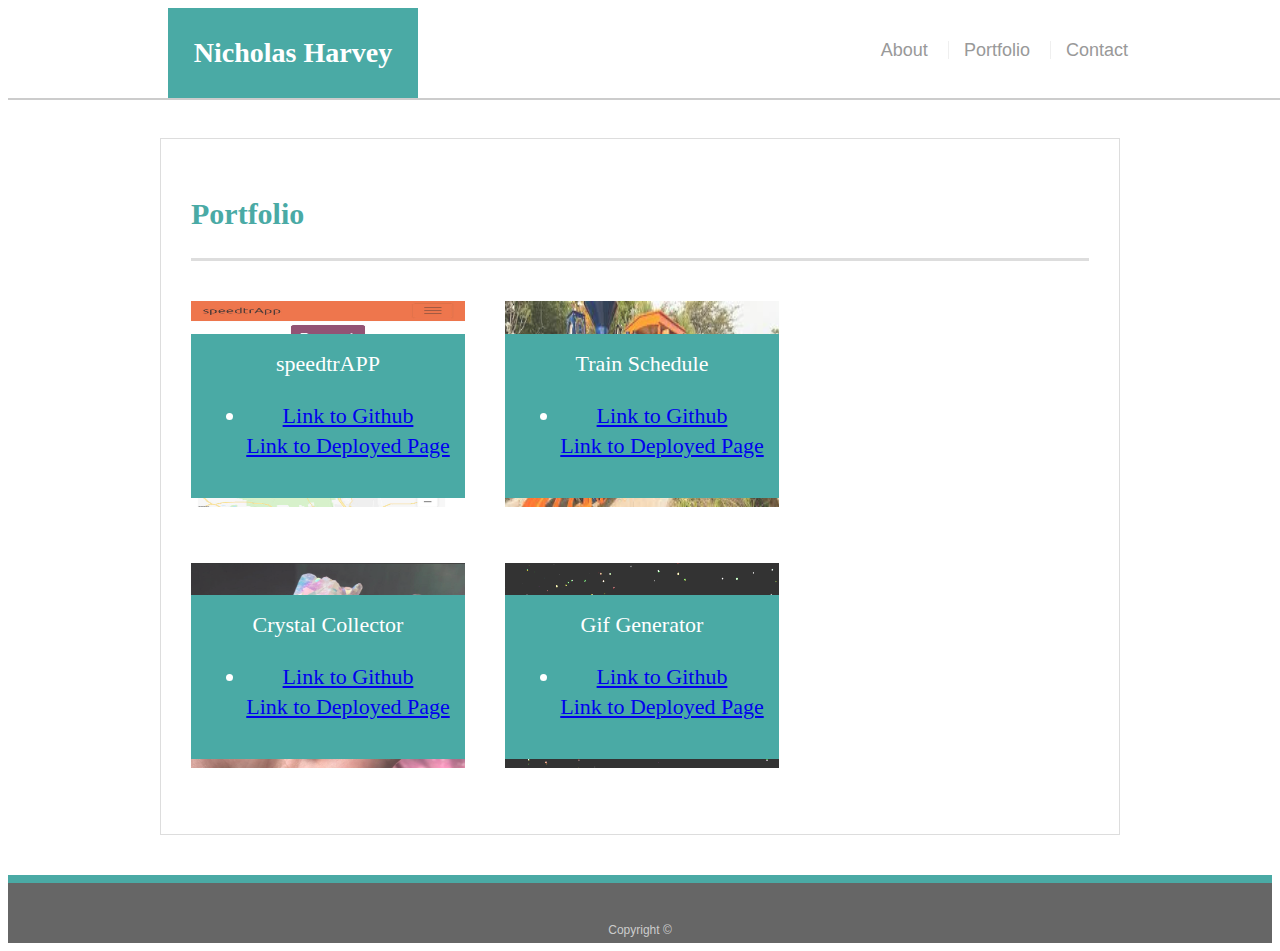
==== portfolio.html @ 51dcc547 "Finished profile" ====
<!doctype html>
<html lang="en-us">

<head>
  <meta charset="UTF-8">
  <meta name="viewport" content="width=device-width, initial-scale=1.0">
  <title>Portfolio | Nicholas Harvey</title>
  <link rel="stylesheet" type="text/css" href="assets/css/reset.css">
  <link rel="stylesheet" type="text/css" href="assets/css/style.css">
</head>

<body>

  <header id="masthead">
    <div class="container">
      <a href="index.html" id="logo">Nicholas Harvey</a>
      <nav>
        <a href="index.html">About</a>
        <a href="portfolio.html">Portfolio</a>
        <a href="contact.html">Contact</a>
      </nav>
    </div>
  </header>

  <div id="main-container" class="container">
    <section class="main-section">
      <h1>Portfolio</h1>
      <div class="work">
        <img src="assets/images/speedtrAPP.jpg" alt="Word Guess">
        
        <h3 class="image-card">speedtrAPP
            <ul>
                <li><a href="https://github.com/nicholas-harvey/Group_Project_1">Link to Github</a></li>
                <a href="https://nicholas-harvey.github.io/Group_Project_1/">Link to Deployed Page</a>
              </ul>
        </h3>
      </div>
      <div class="work">
        <img src="assets/images/train.jpg" alt="Word Guess">
        
        <h3 class="image-card">Train Schedule
            <ul>
                <li><a href="https://github.com/nicholas-harvey/Train-Times">Link to Github</a></li>
                <a href="https://nicholas-harvey.github.io/Train-Times/">Link to Deployed Page</a>
              </ul>
        </h3>
      </div>
      <div class="work">
        <img src="assets/images/crystals.jpg" alt="RPG Game">

        <h3 class="image-card">Crystal Collector
            <ul>
                <li><a href="https://github.com/nicholas-harvey/unit-4-game/">Link to Github</a></li>
                <a href="https://nicholas-harvey.github.io/unit-4-game/">Link to Deployed Page</a>
              </ul>
        </h3>
      </div>
      <div class="work">
        <img src="assets/images/giph.gif" alt="Trivia Game">

        <h3 class="image-card">Gif Generator
            <ul>
                <li><a href="https://github.com/nicholas-harvey/GIPHY.API-APP">Link to Github</a></li>
                <a href="https://nicholas-harvey.github.io/GIPHY.API-APP/">Link to Deployed Page</a>
              </ul>
        </h3>
      </div>
      <!-- <div class="work">
        <img src="assets/images/technics-q-c-640-480-7.jpg" alt="Rutgers Info Widget">

        <h3>Rutgers Info Widget</h3>
      </div>
      <div class="work">
        <img src="assets/images/technics-q-c-640-480-9.jpg" alt="Rock Paper Scissors">

        <h3>Rock Paper Scissors</h3>
      </div> -->

    </section>

  </div>

  <footer>
    <div class="container">
      Copyright &copy; 
    </div>
  </footer>
</body>

</html>
---- assets/css/style.css ----
body {
  font-family: Arial, "Helvetica Neue", Helvetica, sans-serif;
  font-size: 18px;
  line-height: 34px;
  color: #777;
  background: url("../images/concrete_seamless.png");
}

* {
  box-sizing: border-box;
}

/* general */

.container {
  width: 100%;
  max-width: 960px;
  margin: 0 auto;
  clear: both;
}

h1,
h2,
h3,
p {
  margin-bottom: 20px;
}

p:last-child {
  margin-bottom: 0;
}

h1,
h2,
h3 {
  font-family: Georgia, Times, "Times New Roman", serif;
  font-weight: 700;
  color: #4aaaa5;
}

h1 {
  padding-bottom: 20px;
  font-size: 30px;
  line-height: 49px;
  border-bottom: 3px solid #ddd;
}

h2,
h3 {
  font-size: 22px;
}

/* header */

#masthead {
  position: fixed;
  z-index: 99;
  width: 100%;
  margin: 0 0 30px;
  overflow: auto;
  color: #fff;
  background: #fff;
  border-bottom: 2px solid #ccc;
}

#logo {
  float: left;
  width: 250px;
  height: 90px;
  font-family: Georgia, Times, "Times New Roman", serif;
  font-size: 28px;
  font-weight: 700;
  line-height: 90px;
  color: #fff;
  text-align: center;
  text-decoration: none;
  background: #4aaaa5;
}

nav {
  float: right;
  margin-top: 25px;
}

nav a {
  display: inline-block;
  padding-left: 15px;
  margin-left: 15px;
  line-height: 18px;
  color: #999;
  text-decoration: none;
  border-left: 1px solid #efefef;
}

nav a:first-child {
  border-left: 0 none;
}

/* footer */

footer {
  padding: 30px 0;
  clear: both;
  font-size: 12px;
  color: #fff;
  color: #ccc;
  text-align: center;
  background: #666;
  border-top: 8px solid #4aaaa5;
  height: 50px;
}

h3,
h2 {
  padding-bottom: 20px;
  margin-bottom: 15px;
  line-height: 22px;
  border-bottom: 2px solid #eee;
}

/* main */

#main-container {
  padding-top: 130px;
  min-height: calc(100vh - 70px);
}

.main-section {
  float: left;
  width: 100%;
  max-width: 960px;
  padding: 30px;
  margin: 0 0 40px;
  background: #fff;
  border: 1px solid #ddd;
}

/* portfolio page */

.work {
  position: relative;
  float: left;
  width: 274px;
  margin: 20px 0 25px;
  overflow: auto;
}

.work:nth-child(even) {
  margin-right: 40px;
}

.work img {
  width: 100%;
  border: 0 none;
  opacity: 0.8;
}
img {
  height: 205.5px;
}

.work h3 {
  position: absolute;
  bottom: 20px;
  width: 100%;
  padding: 15px;
  margin-bottom: 0;
  font-weight: 300;
  line-height: 30px;
  color: #fff;
  text-align: center;
  background: #4aaaa5;
  border-bottom: 0;
}

.auth-image {
  float: left;
  width: 200px;
  height: auto;
  margin-top: 10px;
  margin-right: 25px;
}

/* contact page */

#contact-form ul {
  margin-bottom: 20px;
}

#contact-form li {
  margin-bottom: 10px;
}

label,
input[type=text],
input[type=email],
textarea {
  display: block;
  width: 100%;
}

input[type=text],
input[type=email],
textarea {
  height: 35px;
  padding: 0 10px;
  font-size: 14px;
  border: 1px solid #ddd;
}

textarea {
  height: 200px;
}

input[type=submit] {
  padding: 10px 30px;
  font-size: 18px;
  color: #fff;
  cursor: pointer;
  background: #4aaaa5;
  border: 0 none;
}

@media screen and (max-width: 980px){
#masthead {
  position: static;
  z-index: 99;
  width: 980px;
  margin: 0 0 0px;
  color: #fff;
  background: #fff;
  border-bottom: 2px solid #ccc;
}
}

@media screen and (max-width: 768px){
  #masthead {
    position: static;
    z-index: 99;
    width: 100%;
    margin: 0 0 30px;
    overflow: auto;
    color: #fff;
    background: #fff;
    border-bottom: 2px solid #ccc;
  }
  }

  @media screen and (max-width: 640px){
    #masthead {
      position: static;
      z-index: 99;
      width: 100%;
      /* margin: 0 0 30px; */
      overflow: auto;
      color: #fff;
      background: #fff;
      border-bottom: 2px solid #ccc;
    }
    }

@media screen and (max-width: 980px) {
  nav {
    display: inline-block;
    padding-left: 15px;
    margin-left: 15px;
    line-height: 18px;
    padding-right: 3%;
    color: #999;
    text-decoration: none;
    border-left: 1px solid #efefef;
  }
}

@media screen and (max-width: 768px) {
  nav {
    display: inline-block;
    padding-left: 15px;
    margin-left: 15px;
    line-height: 18px;
    padding-right: 3%;
    color: #999;
    text-decoration: none;
    border-left: 1px solid #efefef;
  }
}

@media screen and (max-width: 640px) {
  nav {
    width: 100%;
    display: inline-block;
    line-height: 18px;
    padding-top: 0%;
    padding-left: 28%;
    padding-top: 0%;
    position: relative;
    color: #999;
    text-decoration: none;
    border-left: 1px solid #efefef;
    position: static;
  }
}

@media screen and (max-width: 980px){
  #logo {
    width: 250px;
    height: 90px;
    bottom: 0px;
    font-family: Georgia, Times, "Times New Roman", serif;
    font-size: 28px;
    font-weight: 700;
    line-height: 90px;
    color: #fff;
    text-align: center;
    text-decoration: none;
    background: #4aaaa5;
    left: 300px;

  }
}

@media screen and (max-width: 768px) {
  #logo {
    width: 250px;
    height: 90px;
    bottom: 0px;
    font-family: Georgia, Times, "Times New Roman", serif;
    font-size: 28px;
    font-weight: 700;
    line-height: 90px;
    color: #fff;
    text-align: center;
    text-decoration: none;
    background: #4aaaa5;
    left: 300px;

  }
}

@media screen and (max-width: 640px){
  #logo {
    float: left;
    width: 640px;
    height: 90px;
    font-family: Georgia, Times, "Times New Roman", serif;
    font-size: 28px;
    font-weight: 700;
    line-height: 90px;
    color: #fff;
    text-align: center;
    text-decoration: none;
    background: #4aaaa5;
    margin: 0%;
  }
}

@media screen and (max-width: 980px) {
  #main-container {
    float: left;
    width: 100%;
    max-width: 700px;
    height: auto;
    left: 30%;
    padding: 30px;
    margin: 0 0 40px;
    bottom: 600px;
    background: none;
    border: none;
  }
}

@media screen and (max-width: 768px) {
  #main-container {
    float: left;
    width: 100%;
    height:auto;
    max-width: 768px;
    padding: 30px;
    margin: 0 0 40px;
    background: none;
    border: none;
  }
}

@media screen and (max-width: 640px) {
  #main-container {
    float: left;
    width: 100%;
    max-width: 640px;
    padding: 30px;
    margin: 0 0 40px;
    /* background: #fff;
    border: 1px solid #ddd; */
    color: yellow;
  }
}

@media screen and (max-width: 980px) {
  .main-section {
    float: left;
    width: 100%;
    max-width: auto;
    height: auto;
    padding: 30px;
    margin: 0 0 40px;
    background: #fff;
    border: 1px solid #ddd;
    font-size: 14px;
    line-height: 20px;
  }
}
@media screen and (max-width: 980px){
  img {
    position: relative;
    left: 0%;
    height: 205.5px;
  }
}
@media screen and (max-width: 768px) {
  .main-section {
    float: left;
    width: 100%;
    height: auto;
    max-width: 768px;
    padding: 30px;
    margin: 0 0 40px;
    background: #fff;
    border: 1px solid #ddd;
  }
}
@media screen and (max-width: 768px){
  img {
    position: relative;
    left: 0%;
    height: 205.5px;
  }
}

@media screen and (max-width: 640px) {
  .main-section {
    float: left;
    width: 100%;
    height: auto;
    max-width: 768px;
    padding: 30px;
    margin: 0 0 40px;
    background: #fff;
    border: 1px solid #ddd;
    color: green;
  
  }
}

@media screen and (max-width: 640px){
  .auth-image{
    position: relative;
    left: 27%;
  }
}

@media screen and (max-width: 640px){
  #main-text{
    color: black; 
    position: relative; 
    padding-top: 250px;  
    text-align: justify;
  }
}
@media screen and (max-width: 640px){
  img {
    position: relative;
    left: 0%;
    height: 205.5px;
  }
}

@media screen and (max-width: 980px){
  .work {
    padding: 0%;
    margin: 0%;
  }
}
@media screen and (max-width: 376px){
  #masthead {
    position: static;
    z-index: 99;
    width: 376x;
    margin: 0 0 0px;
    color: #fff;
    background: #fff;
    border-bottom: 2px solid #ccc;
  }
  }
  @media screen and (max-width: 376px) {
    nav {
      display: inline-block;
      padding-left: 15px;
      margin-left: 15px;
      line-height: 18px;
      padding-right: 3%;
      color: #999;
      text-decoration: none;
      border-left: 1px solid #efefef;
    }
  }
  @media screen and (max-width: 376px){
    #logo {
      width: 250px;
      height: 90px;
      bottom: 0px;
      font-family: Georgia, Times, "Times New Roman", serif;
      font-size: 28px;
      font-weight: 700;
      line-height: 90px;
      color: #fff;
      text-align: center;
      text-decoration: none;
      background: #4aaaa5;
      /* left: 15px; */
  
    }
  }
  @media screen and (max-width: 376px) {
    #main-container {
      float: left;
      width: 100%;
      max-width: 700px;
      height: auto;
      left: 30%;
      padding: 30px;
      margin: 0 0 40px;
      bottom: 600px;
      background: none;
      border: none;
    }
  }
  @media screen and (max-width: 376px) {
    .main-section {
      float: left;
      width: 100%;
      max-width: auto;
      height: auto;
      padding: 30px;
      margin: 0 0 40px;
      background: #fff;
      border: 1px solid #ddd;
      font-size: 14px;
      line-height: 20px;
    }
  }
  @media screen and (max-width: 376px){
    .work {
      padding: 0%;
      margin: 0%;
    }
  }
  @media screen and (max-width: 376px){
    .auth-image{
      position: relative;
      left: 0%;
    }
  }
  @media screen and (max-width: 376px){
    img {
      position: relative;
      left: 0%;
      height: 205.5px;
    }
  }
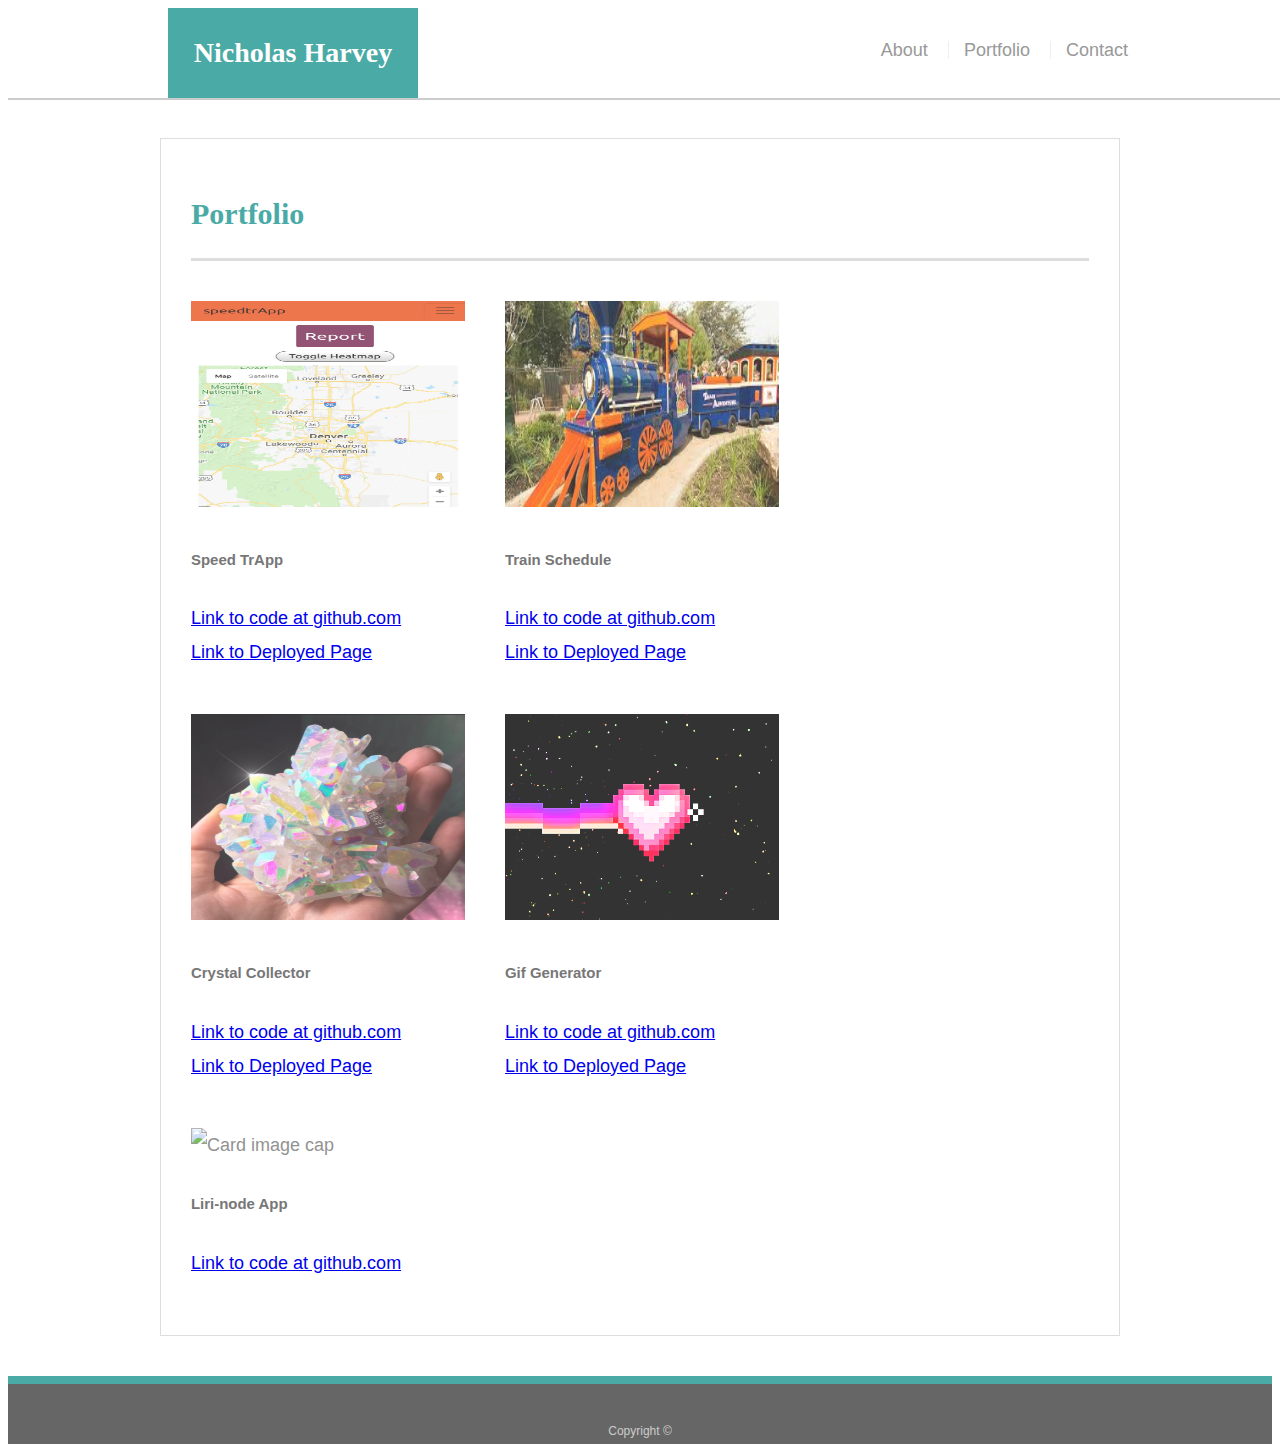
==== commit 94d49d2d: "forgot to remove something when I made my last commit a second ago" ====
--- a/portfolio.html
+++ b/portfolio.html
@@ -21,61 +21,62 @@
       </nav>
     </div>
   </header>
-
   <div id="main-container" class="container">
     <section class="main-section">
       <h1>Portfolio</h1>
       <div class="work">
-        <img src="assets/images/speedtrAPP.jpg" alt="Word Guess">
-        
-        <h3 class="image-card">speedtrAPP
-            <ul>
-                <li><a href="https://github.com/nicholas-harvey/Group_Project_1">Link to Github</a></li>
+          <div class="card" style="width: 18rem;">
+              <img class="card-img-top" src="assets/images/speedtrAPP.jpg" alt="Card image cap">
+              <div class="card-body">
+                <h5 class="card-title">Speed TrApp</h5>
+                <a href="https://github.com/nicholas-harvey/Group_Project_1" class="btn btn-primary">Link to code at github.com</a>
+                <br>
                 <a href="https://nicholas-harvey.github.io/Group_Project_1/">Link to Deployed Page</a>
-              </ul>
-        </h3>
+              </div>
+            </div>
       </div>
       <div class="work">
-        <img src="assets/images/train.jpg" alt="Word Guess">
-        
-        <h3 class="image-card">Train Schedule
-            <ul>
-                <li><a href="https://github.com/nicholas-harvey/Train-Times">Link to Github</a></li>
+          <div class="card" style="width: 18rem;">
+              <img class="card-img-top" src="assets/images/train.jpg" alt="Card image cap">
+              <div class="card-body">
+                <h5 class="card-title">Train Schedule</h5>
+                <a href="https://github.com/nicholas-harvey/Train-Times" class="btn btn-primary">Link to code at github.com</a>
+                <br>
                 <a href="https://nicholas-harvey.github.io/Train-Times/">Link to Deployed Page</a>
-              </ul>
-        </h3>
+              </div>
+            </div>
       </div>
       <div class="work">
-        <img src="assets/images/crystals.jpg" alt="RPG Game">
-
-        <h3 class="image-card">Crystal Collector
-            <ul>
-                <li><a href="https://github.com/nicholas-harvey/unit-4-game/">Link to Github</a></li>
+          <div class="card" style="width: 18rem;">
+              <img class="card-img-top" src="assets/images/crystals.jpg" alt="Card image cap">
+              <div class="card-body">
+                <h5 class="card-title">Crystal Collector</h5>
+                <a href="https://github.com/nicholas-harvey/unit-4-game/" class="btn btn-primary">Link to code at github.com</a>
+                <br>
                 <a href="https://nicholas-harvey.github.io/unit-4-game/">Link to Deployed Page</a>
-              </ul>
-        </h3>
+              </div>
+            </div>
       </div>
       <div class="work">
-        <img src="assets/images/giph.gif" alt="Trivia Game">
-
-        <h3 class="image-card">Gif Generator
-            <ul>
-                <li><a href="https://github.com/nicholas-harvey/GIPHY.API-APP">Link to Github</a></li>
+          <div class="card" style="width: 18rem;">
+              <img class="card-img-top" src="assets/images/giph.gif" alt="Card image cap">
+              <div class="card-body">
+                <h5 class="card-title">Gif Generator</h5>
+                <a href="https://github.com/nicholas-harvey/GIPHY.API-APP" class="btn btn-primary">Link to code at github.com</a>
+                <br>
                 <a href="https://nicholas-harvey.github.io/GIPHY.API-APP/">Link to Deployed Page</a>
-              </ul>
-        </h3>
-      </div>
-      <!-- <div class="work">
-        <img src="assets/images/technics-q-c-640-480-7.jpg" alt="Rutgers Info Widget">
-
-        <h3>Rutgers Info Widget</h3>
+              </div>
+            </div>
       </div>
       <div class="work">
-        <img src="assets/images/technics-q-c-640-480-9.jpg" alt="Rock Paper Scissors">
-
-        <h3>Rock Paper Scissors</h3>
-      </div> -->
-
+          <div class="card" style="width: 18rem;">
+              <img class="card-img-top" src="assets/images/searchbar.gif" alt="Card image cap">
+              <div class="card-body">
+                <h5 class="card-title">Liri-node App</h5>
+                <a href="https://github.com/nicholas-harvey/liri-node-app" class="btn btn-primary">Link to code at github.com</a>
+              </div>
+            </div>
+      </div>
     </section>
 
   </div>
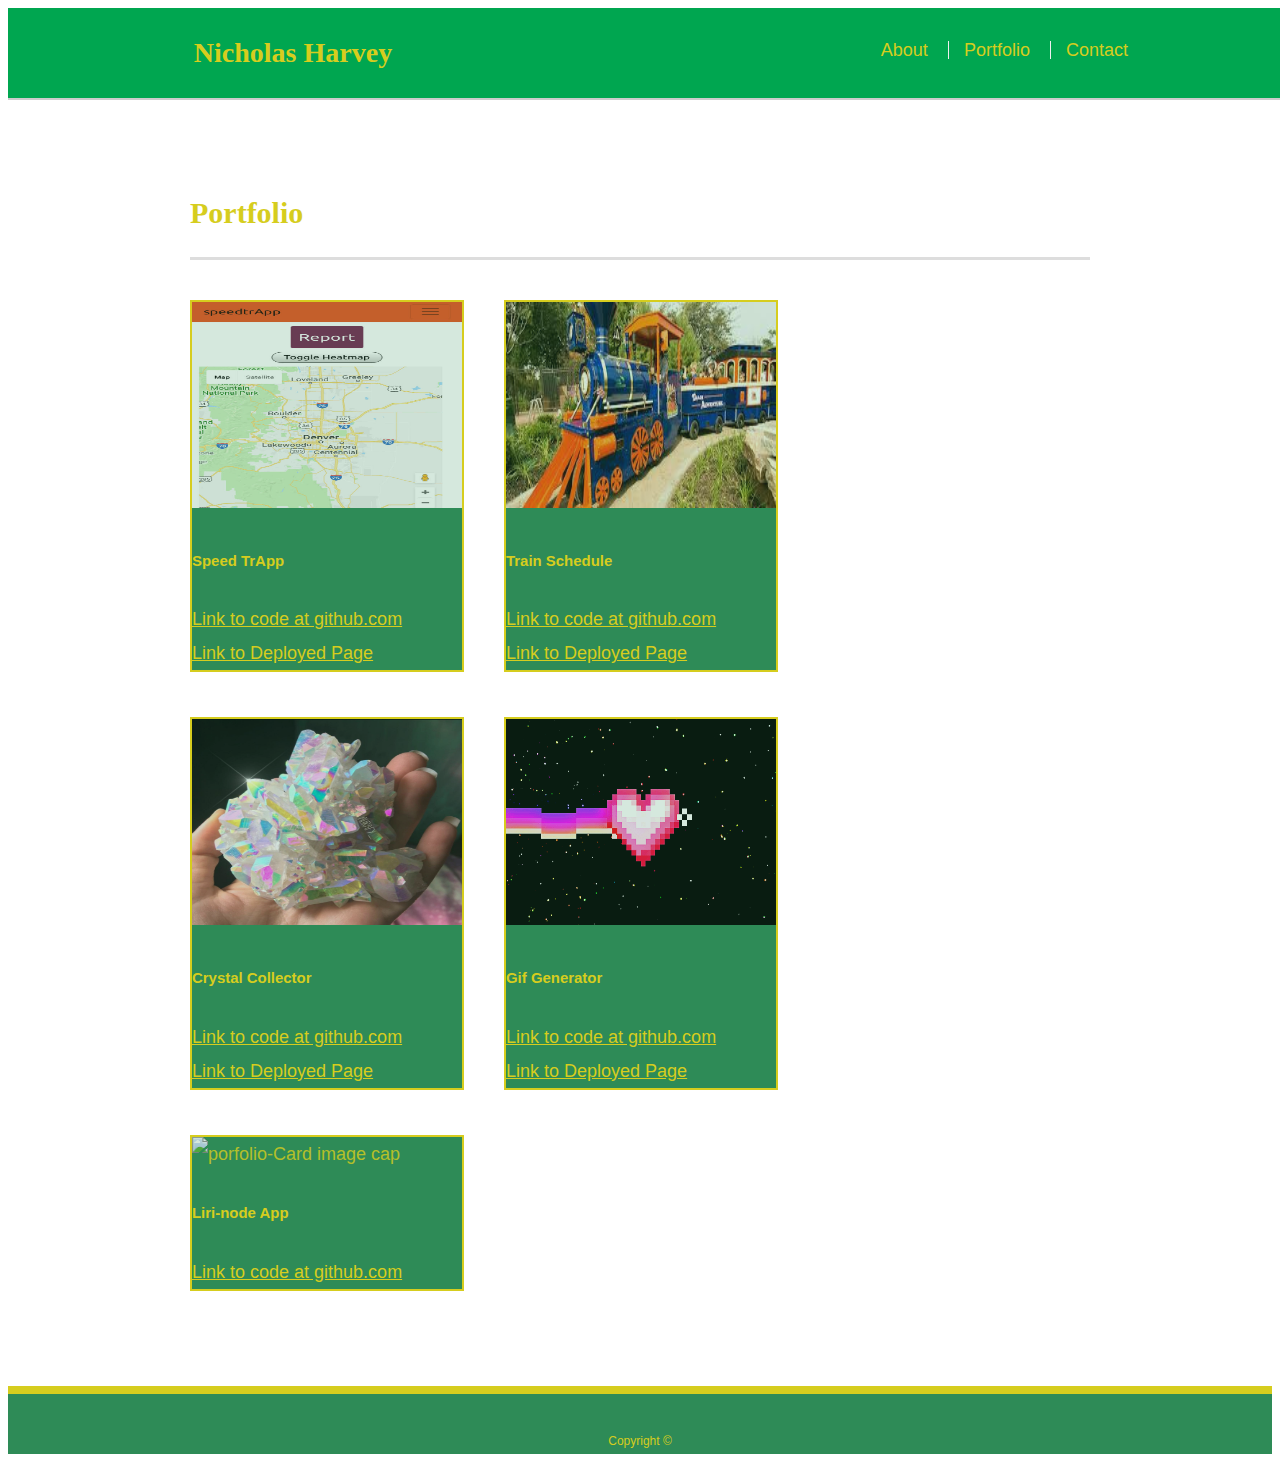
==== commit fde738ed: "Just some styling changes" ====
--- a/portfolio.html
+++ b/portfolio.html
@@ -25,60 +25,63 @@
     <section class="main-section">
       <h1>Portfolio</h1>
       <div class="work">
-          <div class="card" style="width: 18rem;">
-              <img class="card-img-top" src="assets/images/speedtrAPP.jpg" alt="Card image cap">
-              <div class="card-body">
-                <h5 class="card-title">Speed TrApp</h5>
-                <a href="https://github.com/nicholas-harvey/Group_Project_1" class="btn btn-primary">Link to code at github.com</a>
+          <div class="porfolio-card">
+              <img class="porfolio-card-img-top" src="assets/images/speedtrAPP.jpg" alt="porfolio-Card image cap">
+              <div class="porfolio-card-body">
+                <h5 class="porfolio-card-title">  Speed TrApp</h5>
+                <a href="https://github.com/nicholas-harvey/Group_Project_1" class="btn btn-primary">  Link to code at github.com</a>
                 <br>
-                <a href="https://nicholas-harvey.github.io/Group_Project_1/">Link to Deployed Page</a>
+                <a href="https://nicholas-harvey.github.io/Group_Project_1/">  Link to Deployed Page</a>
               </div>
             </div>
       </div>
+      
       <div class="work">
-          <div class="card" style="width: 18rem;">
-              <img class="card-img-top" src="assets/images/train.jpg" alt="Card image cap">
-              <div class="card-body">
-                <h5 class="card-title">Train Schedule</h5>
+          <div class="porfolio-card">
+              <img class="porfolio-card-img-top" src="assets/images/train.jpg" alt="porfolio-Card image cap">
+              <div class="porfolio-card-body">
+                <h5 class="porfolio-card-title">Train Schedule</h5>
                 <a href="https://github.com/nicholas-harvey/Train-Times" class="btn btn-primary">Link to code at github.com</a>
                 <br>
                 <a href="https://nicholas-harvey.github.io/Train-Times/">Link to Deployed Page</a>
               </div>
             </div>
       </div>
+      
       <div class="work">
-          <div class="card" style="width: 18rem;">
-              <img class="card-img-top" src="assets/images/crystals.jpg" alt="Card image cap">
-              <div class="card-body">
-                <h5 class="card-title">Crystal Collector</h5>
+          <div class="porfolio-card">
+              <img class="porfolio-card-img-top" src="assets/images/crystals.jpg" alt="porfolio-Card image cap">
+              <div class="porfolio-card-body">
+                <h5 class="porfolio-card-title">Crystal Collector</h5>
                 <a href="https://github.com/nicholas-harvey/unit-4-game/" class="btn btn-primary">Link to code at github.com</a>
                 <br>
                 <a href="https://nicholas-harvey.github.io/unit-4-game/">Link to Deployed Page</a>
               </div>
             </div>
       </div>
+      
       <div class="work">
-          <div class="card" style="width: 18rem;">
-              <img class="card-img-top" src="assets/images/giph.gif" alt="Card image cap">
-              <div class="card-body">
-                <h5 class="card-title">Gif Generator</h5>
+          <div class="porfolio-card">
+              <img class="porfolio-card-img-top" src="assets/images/giph.gif" alt="porfolio-Card image cap">
+              <div class="porfolio-card-body">
+                <h5 class="porfolio-card-title">Gif Generator</h5>
                 <a href="https://github.com/nicholas-harvey/GIPHY.API-APP" class="btn btn-primary">Link to code at github.com</a>
                 <br>
                 <a href="https://nicholas-harvey.github.io/GIPHY.API-APP/">Link to Deployed Page</a>
               </div>
             </div>
       </div>
+      
       <div class="work">
-          <div class="card" style="width: 18rem;">
-              <img class="card-img-top" src="assets/images/searchbar.gif" alt="Card image cap">
-              <div class="card-body">
-                <h5 class="card-title">Liri-node App</h5>
+          <div class="porfolio-card">
+              <img class="porfolio-card-img-top" src="assets/images/searchbar.gif" alt="porfolio-Card image cap">
+              <div class="porfolio-card-body">
+                <h5 class="porfolio-card-title">Liri-node App</h5>
                 <a href="https://github.com/nicholas-harvey/liri-node-app" class="btn btn-primary">Link to code at github.com</a>
               </div>
             </div>
       </div>
     </section>
-
   </div>
 
   <footer>
--- a/assets/css/style.css
+++ b/assets/css/style.css
@@ -2,12 +2,32 @@
   font-family: Arial, "Helvetica Neue", Helvetica, sans-serif;
   font-size: 18px;
   line-height: 34px;
-  color: #777;
-  background: url("../images/concrete_seamless.png");
-}
-
+  color: #d6cd1e;
+  background-image: url("https://images.pexels.com/photos/326311/pexels-photo-326311.jpeg?auto=compress&cs=tinysrgb&dpr=2&h=750&w=1260");
+}
+
+.porfolio-card {
+  background-color: seagreen;
+  border-style: solid;
+  border-width: 2px;
+  border-color: #d6cd1e; 
+}
+
+#contact-button{
+  background-color: seagreen;
+  border-color: #d6cd1e;
+    border-style: double;
+    width: 395px;
+    height: 40px;
+    font-size: 17px;
+}
+
+element.style {
+  color: #d6cd1e;
+}
 * {
   box-sizing: border-box;
+  color: #d6cd1e;
 }
 
 /* general */
@@ -24,6 +44,7 @@
 h3,
 p {
   margin-bottom: 20px;
+  color: #d6cd1e;
 }
 
 p:last-child {
@@ -35,7 +56,7 @@
 h3 {
   font-family: Georgia, Times, "Times New Roman", serif;
   font-weight: 700;
-  color: #4aaaa5;
+  color: #d6cd1e;
 }
 
 h1 {
@@ -43,6 +64,7 @@
   font-size: 30px;
   line-height: 49px;
   border-bottom: 3px solid #ddd;
+  color: #d6cd1e;
 }
 
 h2,
@@ -59,7 +81,7 @@
   margin: 0 0 30px;
   overflow: auto;
   color: #fff;
-  background: #fff;
+  background: #00a650;
   border-bottom: 2px solid #ccc;
 }
 
@@ -71,10 +93,10 @@
   font-size: 28px;
   font-weight: 700;
   line-height: 90px;
-  color: #fff;
+  color: #d6cd1e;
   text-align: center;
   text-decoration: none;
-  background: #4aaaa5;
+  background: #00a650;
 }
 
 nav {
@@ -87,7 +109,7 @@
   padding-left: 15px;
   margin-left: 15px;
   line-height: 18px;
-  color: #999;
+  color: #d6cd1e;
   text-decoration: none;
   border-left: 1px solid #efefef;
 }
@@ -105,8 +127,8 @@
   color: #fff;
   color: #ccc;
   text-align: center;
-  background: #666;
-  border-top: 8px solid #4aaaa5;
+  background: seagreen;
+  border-top: 8px solid #d6cd1e;
   height: 50px;
 }
 
@@ -115,7 +137,7 @@
   padding-bottom: 20px;
   margin-bottom: 15px;
   line-height: 22px;
-  border-bottom: 2px solid #eee;
+  border-bottom: 2px solid, #d6cd1e;
 }
 
 /* main */
@@ -131,8 +153,9 @@
   max-width: 960px;
   padding: 30px;
   margin: 0 0 40px;
-  background: #fff;
-  border: 1px solid #ddd;
+  /* background: #fff; */
+  /* border: 1px solid #ddd; */
+  color: white;
 }
 
 /* portfolio page */
@@ -164,12 +187,14 @@
   width: 100%;
   padding: 15px;
   margin-bottom: 0;
+  /* font-size: 12px; */
   font-weight: 300;
   line-height: 30px;
   color: #fff;
   text-align: center;
   background: #4aaaa5;
   border-bottom: 0;
+  /* height: 35%; */
 }
 
 .auth-image {
@@ -227,7 +252,7 @@
   width: 980px;
   margin: 0 0 0px;
   color: #fff;
-  background: #fff;
+  background: #00a650;
   border-bottom: 2px solid #ccc;
 }
 }
@@ -240,7 +265,7 @@
     margin: 0 0 30px;
     overflow: auto;
     color: #fff;
-    background: #fff;
+    background: #00a650;
     border-bottom: 2px solid #ccc;
   }
   }
@@ -253,7 +278,7 @@
       /* margin: 0 0 30px; */
       overflow: auto;
       color: #fff;
-      background: #fff;
+      background: #00a650;
       border-bottom: 2px solid #ccc;
     }
     }
@@ -309,10 +334,10 @@
     font-size: 28px;
     font-weight: 700;
     line-height: 90px;
-    color: #fff;
+    color: #d6cd1e;
     text-align: center;
     text-decoration: none;
-    background: #4aaaa5;
+    background: #00a650;
     left: 300px;
 
   }
@@ -327,7 +352,7 @@
     font-size: 28px;
     font-weight: 700;
     line-height: 90px;
-    color: #fff;
+    color: #d6cd1e;
     text-align: center;
     text-decoration: none;
     background: #4aaaa5;
@@ -345,10 +370,10 @@
     font-size: 28px;
     font-weight: 700;
     line-height: 90px;
-    color: #fff;
+    color: #d6cd1e;
     text-align: center;
     text-decoration: none;
-    background: #4aaaa5;
+    background: #00a650;
     margin: 0%;
   }
 }
@@ -402,8 +427,9 @@
     height: auto;
     padding: 30px;
     margin: 0 0 40px;
-    background: #fff;
-    border: 1px solid #ddd;
+    color: white;
+    /* background: #fff; */
+    /* border: 1px solid #ddd; */
     font-size: 14px;
     line-height: 20px;
   }
@@ -423,8 +449,9 @@
     max-width: 768px;
     padding: 30px;
     margin: 0 0 40px;
-    background: #fff;
-    border: 1px solid #ddd;
+    color: white;
+    /* background: #fff; */
+    /* border: 1px solid #ddd; */
   }
 }
 @media screen and (max-width: 768px){
@@ -443,9 +470,9 @@
     max-width: 768px;
     padding: 30px;
     margin: 0 0 40px;
-    background: #fff;
-    border: 1px solid #ddd;
-    color: green;
+    /* background: #fff; */
+    /* border: 1px solid #ddd; */
+    color: white;
   
   }
 }
@@ -486,7 +513,7 @@
     width: 376x;
     margin: 0 0 0px;
     color: #fff;
-    background: #fff;
+    background: #00a650;
     border-bottom: 2px solid #ccc;
   }
   }
@@ -511,10 +538,10 @@
       font-size: 28px;
       font-weight: 700;
       line-height: 90px;
-      color: #fff;
+      color: #d6cd1e;
       text-align: center;
       text-decoration: none;
-      background: #4aaaa5;
+      background: #00a650;
       /* left: 15px; */
   
     }
@@ -541,8 +568,9 @@
       height: auto;
       padding: 30px;
       margin: 0 0 40px;
-      background: #fff;
-      border: 1px solid #ddd;
+      color: white;
+      /* background: #fff; */
+      /* border: 1px solid #ddd; */
       font-size: 14px;
       line-height: 20px;
     }
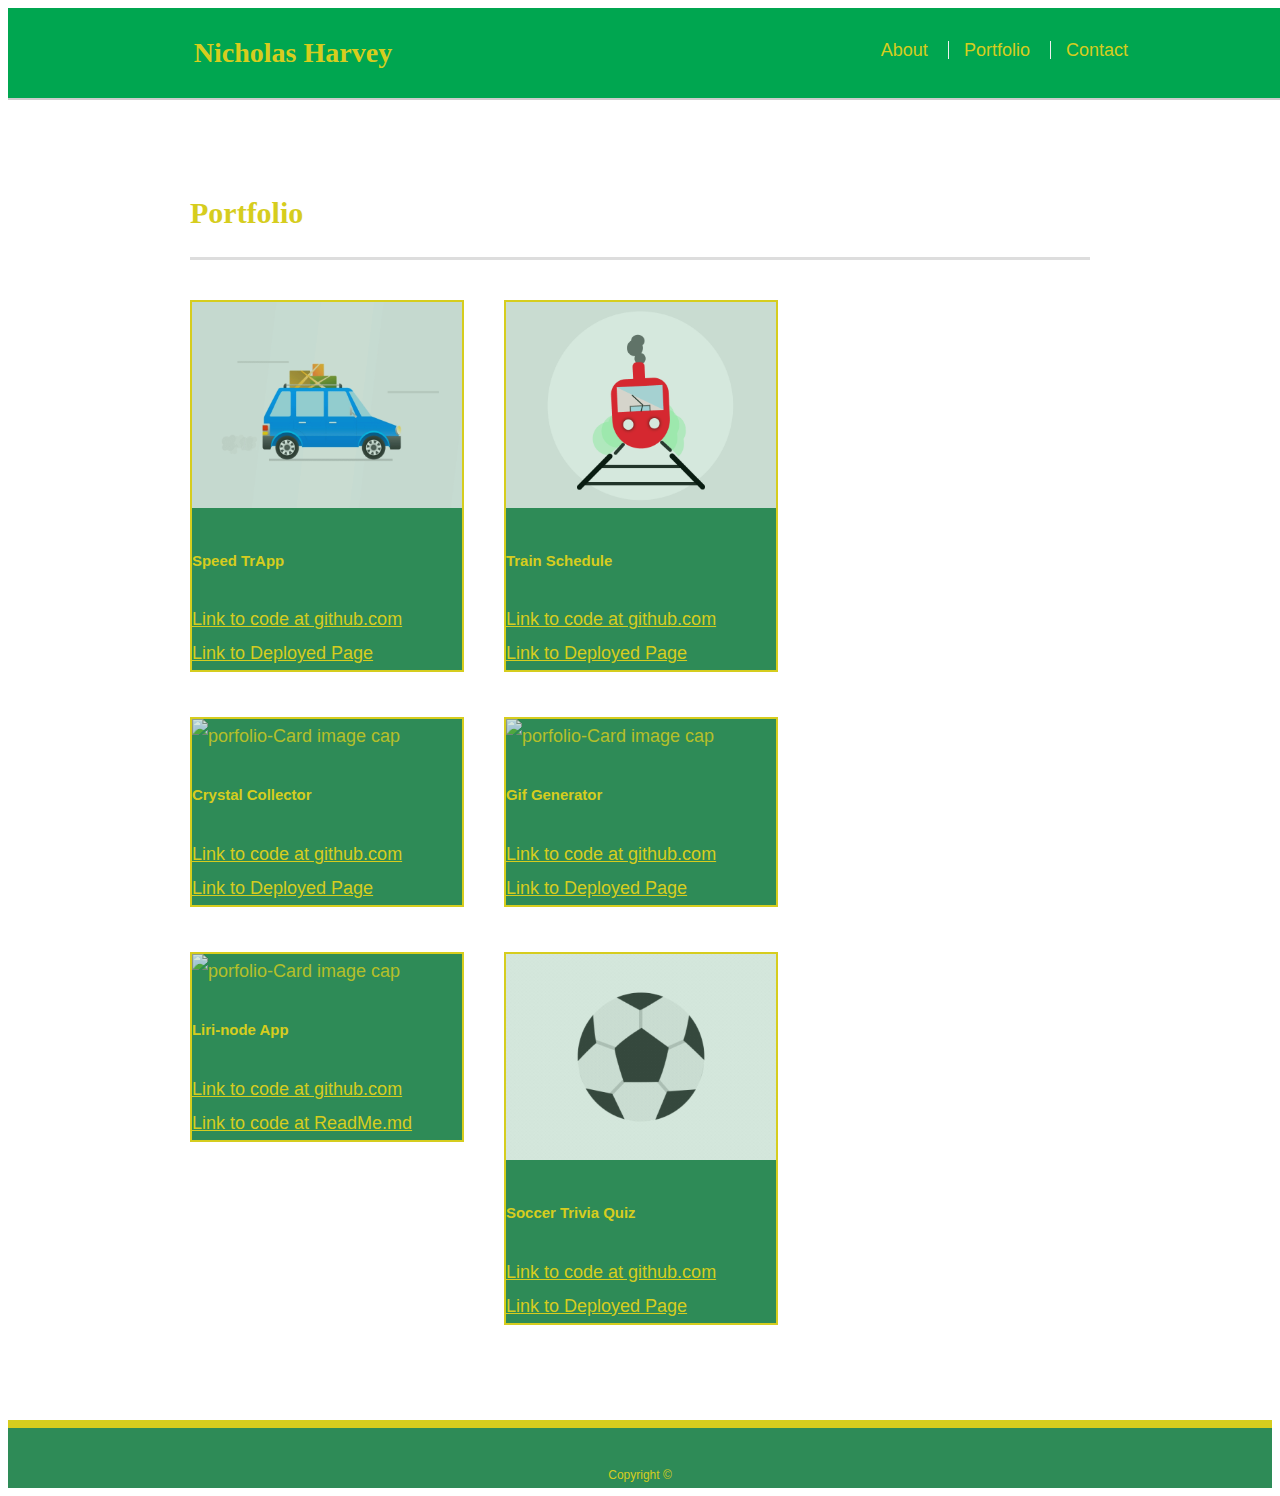
==== commit bb91586a: "images on the portfolio page are replaced with relateble gifs... looks better/funnier" ====
--- a/portfolio.html
+++ b/portfolio.html
@@ -25,70 +25,116 @@
     <section class="main-section">
       <h1>Portfolio</h1>
       <div class="work">
-          <div class="porfolio-card">
-              <img class="porfolio-card-img-top" src="assets/images/speedtrAPP.jpg" alt="porfolio-Card image cap">
-              <div class="porfolio-card-body">
-                <h5 class="porfolio-card-title">  Speed TrApp</h5>
-                <a href="https://github.com/nicholas-harvey/Group_Project_1" class="btn btn-primary">  Link to code at github.com</a>
-                <br>
-                <a href="https://nicholas-harvey.github.io/Group_Project_1/">  Link to Deployed Page</a>
-              </div>
+        <div class="porfolio-card">
+          <img class="porfolio-card-img-top" src="assets/images/cargif.gif" alt="porfolio-Card image cap">
+          <div class="porfolio-card-body">
+            <h5 class="porfolio-card-title">Speed TrApp</h5>
+            <nl>
+              <li>
+                <a class="links-to-pages" href="https://github.com/nicholas-harvey/Group_Project_1" class="btn btn-primary">
+                  Link to code at github.com</a>
+              </li>
+              <li>
+                <a class="links-to-pages" href="https://nicholas-harvey.github.io/Group_Project_1/"> Link to Deployed Page</a>
+              </li>
+            </nl>
+          </div>
+        </div>
+      </div>
+
+      <div class="work">
+        <div class="porfolio-card">
+          <img class="porfolio-card-img-top" src="assets/images/traingif.gif" alt="porfolio-Card image cap">
+          <div class="porfolio-card-body">
+            <nl>
+              <h5 class="porfolio-card-title">Train Schedule</h5>
+              <li>
+                <a class="links-to-pages" href="https://github.com/nicholas-harvey/Train-Times" class="btn btn-primary">Link to code at github.com</a>
+              </li>
+              <li>
+                <a class="links-to-pages" href="https://nicholas-harvey.github.io/Train-Times/">Link to Deployed Page</a>
+              </li>
+            </nl>
+          </div>
+        </div>
+      </div>
+
+      <div class="work">
+        <div class="porfolio-card">
+          <nl>
+            <img class="porfolio-card-img-top" src="assets/images/crystal gif.gif" alt="porfolio-Card image cap">
+            <div class="porfolio-card-body">
+              <nl>
+                <h5 class="porfolio-card-title">Crystal Collector</h5>
+                <li>
+                  <a class="links-to-pages" href="https://github.com/nicholas-harvey/unit-4-game/" class="btn btn-primary">Link to code at github.com</a>
+                </li>
+                <li>
+                  <a class="links-to-pages" href="https://nicholas-harvey.github.io/unit-4-game/">Link to Deployed Page</a>
+                </li>
+              </nl>
             </div>
+        </div>
       </div>
       
       <div class="work">
-          <div class="porfolio-card">
-              <img class="porfolio-card-img-top" src="assets/images/train.jpg" alt="porfolio-Card image cap">
-              <div class="porfolio-card-body">
-                <h5 class="porfolio-card-title">Train Schedule</h5>
-                <a href="https://github.com/nicholas-harvey/Train-Times" class="btn btn-primary">Link to code at github.com</a>
-                <br>
-                <a href="https://nicholas-harvey.github.io/Train-Times/">Link to Deployed Page</a>
-              </div>
-            </div>
+        <div class="porfolio-card">
+          <img class="porfolio-card-img-top" src="assets/images/giphypickle.gif" alt="porfolio-Card image cap">
+          <div class="porfolio-card-body">
+            <h5 class="porfolio-card-title">Gif Generator</h5>
+            <nl>
+              <li>
+                <a class="links-to-pages" href="https://github.com/nicholas-harvey/GIPHY.API-APP" class="btn btn-primary">Link to code at github.com</a>
+              </li>
+              <li>
+                <a class="links-to-pages" href="https://nicholas-harvey.github.io/GIPHY.API-APP/">Link to Deployed Page</a>
+              </li>
+            </nl>
+          </div>
+        </div>
       </div>
-      
+
       <div class="work">
-          <div class="porfolio-card">
-              <img class="porfolio-card-img-top" src="assets/images/crystals.jpg" alt="porfolio-Card image cap">
-              <div class="porfolio-card-body">
-                <h5 class="porfolio-card-title">Crystal Collector</h5>
-                <a href="https://github.com/nicholas-harvey/unit-4-game/" class="btn btn-primary">Link to code at github.com</a>
-                <br>
-                <a href="https://nicholas-harvey.github.io/unit-4-game/">Link to Deployed Page</a>
-              </div>
-            </div>
+        <div class="porfolio-card">
+          <img class="porfolio-card-img-top" src="assets/images/searchbar.gif" alt="porfolio-Card image cap">
+          <div class="porfolio-card-body">
+            <h5 class="porfolio-card-title">Liri-node App</h5>
+            <nl>
+              <li>
+                <a class="links-to-pages" href="https://github.com/nicholas-harvey/liri-node-app" class="btn btn-primary">Link to code at github.com</a>
+              </li>
+              <li>
+                <a class="links-to-pages" href="https://github.com/nicholas-harvey/liri-node-app/commit/c9ed1dfa0771227c12de645a55bac38fa2f81ebe" class="btn btn-primary">Link to code at ReadMe.md</a>
+              </li>
+            </nl>
+          </div>
+        </div>
       </div>
-      
       <div class="work">
-          <div class="porfolio-card">
-              <img class="porfolio-card-img-top" src="assets/images/giph.gif" alt="porfolio-Card image cap">
-              <div class="porfolio-card-body">
-                <h5 class="porfolio-card-title">Gif Generator</h5>
-                <a href="https://github.com/nicholas-harvey/GIPHY.API-APP" class="btn btn-primary">Link to code at github.com</a>
-                <br>
-                <a href="https://nicholas-harvey.github.io/GIPHY.API-APP/">Link to Deployed Page</a>
-              </div>
-            </div>
-      </div>
-      
-      <div class="work">
-          <div class="porfolio-card">
-              <img class="porfolio-card-img-top" src="assets/images/searchbar.gif" alt="porfolio-Card image cap">
-              <div class="porfolio-card-body">
-                <h5 class="porfolio-card-title">Liri-node App</h5>
-                <a href="https://github.com/nicholas-harvey/liri-node-app" class="btn btn-primary">Link to code at github.com</a>
-              </div>
-            </div>
+        <div class="porfolio-card">
+          <img class="porfolio-card-img-top" src="assets/images/soccergif.gif" alt="porfolio-Card image cap">
+          <div class="porfolio-card-body">
+            <h5 class="porfolio-card-title">Soccer Trivia Quiz</h5>
+            <nl>
+              <li>
+                <a class="links-to-pages" href="https://github.com/nicholas-harvey/TriviaGame" class="btn btn-primary">
+                  Link to code at github.com</a>
+              </li>
+              <li>
+                <a class="links-to-pages" href="#"> Link to Deployed Page</a>
+              </li>
+            </nl>
+          </div>
+        </div>
       </div>
     </section>
   </div>
 
   <footer>
     <div class="container">
-      Copyright &copy; 
+      Copyright &copy;
     </div>
   </footer>
 </body>
 
-</html>
+</html>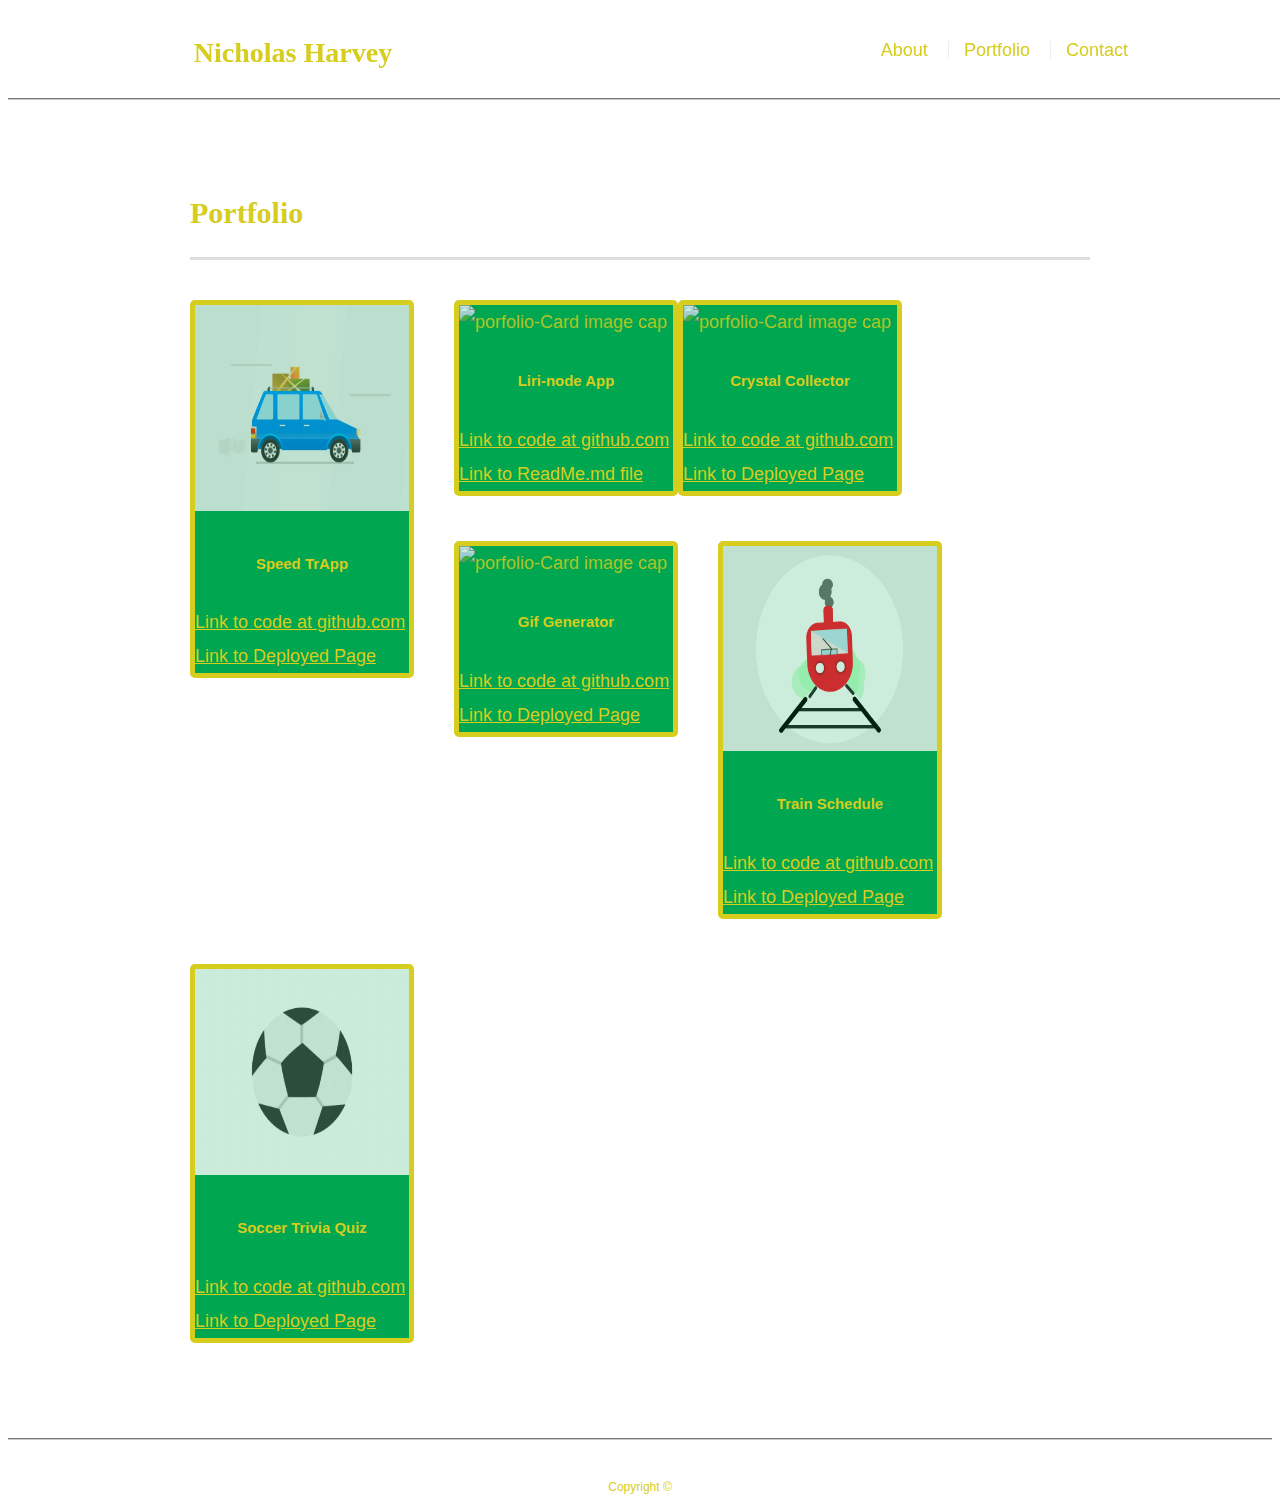
==== commit 3445fcbe: "backgrounds changed" ====
--- a/portfolio.html
+++ b/portfolio.html
@@ -6,7 +6,7 @@
   <meta name="viewport" content="width=device-width, initial-scale=1.0">
   <title>Portfolio | Nicholas Harvey</title>
   <link rel="stylesheet" type="text/css" href="assets/css/reset.css">
-  <link rel="stylesheet" type="text/css" href="assets/css/style.css">
+  <link rel="stylesheet" type="text/css" href="assets/css/cleand.css">
 </head>
 
 <body>
@@ -41,24 +41,24 @@
           </div>
         </div>
       </div>
-
       <div class="work">
         <div class="porfolio-card">
-          <img class="porfolio-card-img-top" src="assets/images/traingif.gif" alt="porfolio-Card image cap">
+          <img class="porfolio-card-img-top" src="assets/images/dashboard-intro_search-bar.gif" alt="porfolio-Card image cap">
           <div class="porfolio-card-body">
+            <h5 class="porfolio-card-title">Liri-node App</h5>
             <nl>
-              <h5 class="porfolio-card-title">Train Schedule</h5>
               <li>
-                <a class="links-to-pages" href="https://github.com/nicholas-harvey/Train-Times" class="btn btn-primary">Link to code at github.com</a>
+                <a class="links-to-pages" href="https://github.com/nicholas-harvey/liri-node-app" class="btn btn-primary">Link to code at github.com</a>
               </li>
               <li>
-                <a class="links-to-pages" href="https://nicholas-harvey.github.io/Train-Times/">Link to Deployed Page</a>
+                <a class="links-to-pages" href="https://github.com/nicholas-harvey/liri-node-app/commit/c9ed1dfa0771227c12de645a55bac38fa2f81ebe"
+                  class="btn btn-primary">Link to ReadMe.md file</a>
               </li>
             </nl>
           </div>
         </div>
       </div>
-
+      <div>         </div>
       <div class="work">
         <div class="porfolio-card">
           <nl>
@@ -76,7 +76,6 @@
             </div>
         </div>
       </div>
-      
       <div class="work">
         <div class="porfolio-card">
           <img class="porfolio-card-img-top" src="assets/images/giphypickle.gif" alt="porfolio-Card image cap">
@@ -93,18 +92,17 @@
           </div>
         </div>
       </div>
-
       <div class="work">
         <div class="porfolio-card">
-          <img class="porfolio-card-img-top" src="assets/images/searchbar.gif" alt="porfolio-Card image cap">
+          <img class="porfolio-card-img-top" src="assets/images/traingif.gif" alt="porfolio-Card image cap">
           <div class="porfolio-card-body">
-            <h5 class="porfolio-card-title">Liri-node App</h5>
             <nl>
+              <h5 class="porfolio-card-title">Train Schedule</h5>
               <li>
-                <a class="links-to-pages" href="https://github.com/nicholas-harvey/liri-node-app" class="btn btn-primary">Link to code at github.com</a>
+                <a class="links-to-pages" href="https://github.com/nicholas-harvey/Train-Times" class="btn btn-primary">Link to code at github.com</a>
               </li>
               <li>
-                <a class="links-to-pages" href="https://github.com/nicholas-harvey/liri-node-app/commit/c9ed1dfa0771227c12de645a55bac38fa2f81ebe" class="btn btn-primary">Link to code at ReadMe.md</a>
+                <a class="links-to-pages" href="https://nicholas-harvey.github.io/Train-Times/">Link to Deployed Page</a>
               </li>
             </nl>
           </div>
--- a/assets/css/cleand.css
+++ b/assets/css/cleand.css
@@ -0,0 +1,1362 @@
+body {
+  font-family: Arial, "Helvetica Neue", Helvetica, sans-serif;
+  font-size: 18px;
+  line-height: 34px;
+  color: #d6cd1e;
+  background-image: url("https://images.pexels.com/photos/326311/pexels-photo-326311.jpeg?auto=compress&cs=tinysrgb&dpr=2&h=750&w=1260");
+}
+
+.porfolio-card {
+  background-color: #00a650;
+  border-style: solid;
+  border-width: 5px;
+  border-color: #d6cd1e; 
+  border-radius: 5px;
+}
+.links-to-pages { 
+  text-align: center;
+}
+
+#contact-button{
+  background-color: #00a650;
+  border-color: #d6cd1e;
+    border-style: solid;
+    width: 40%;
+    height: 49%;
+    font-size: 17px;
+    border-radius: 10px;
+}
+.porfolio-card-title {
+  text-align: center; 
+
+}
+
+element.style {
+  color: #d6cd1e;
+}
+* {
+  box-sizing: border-box;
+  color: #d6cd1e;
+}
+
+/* general */
+
+.container {
+  width: 100%;
+  max-width: 960px;
+  margin: 0 auto;
+  clear: both;
+}
+
+h1,
+h2,
+h3,
+p {
+  margin-bottom: 20px;
+  color: #d6cd1e;
+}
+
+p:last-child {
+  margin-bottom: 0;
+}
+
+h1,
+h2,
+h3 {
+  font-family: Georgia, Times, "Times New Roman", serif;
+  font-weight: 700;
+  color: #d6cd1e;
+}
+
+h1 {
+  padding-bottom: 20px;
+  font-size: 30px;
+  line-height: 49px;
+  border-bottom: 3px solid #ddd;
+  color: #d6cd1e;
+}
+
+h2,
+h3 {
+  font-size: 22px;
+}
+
+/* header */
+
+#masthead {
+  position: fixed;
+  z-index: 99;
+  width: 100%;
+  margin: 0 0 30px;
+  overflow: auto;
+  color: #fff;
+  background-image: url("https://d2v9y0dukr6mq2.cloudfront.net/video/thumbnail/hMH8tD4/japanese-garden-green-grass-and-blurry-tree-in-background-2016_h0e4_zfxj_thumbnail-full01.png");
+  border-bottom: 2px solid #ccc;
+  border-bottom-style: groove;
+}
+
+#logo {
+  float: left;
+  width: 250px;
+  height: 90px;
+  font-family: Georgia, Times, "Times New Roman", serif;
+  font-size: 28px;
+  font-weight: 700;
+  line-height: 90px;
+  color: #d6cd1e;
+  text-align: center;
+  text-decoration: none;
+  background: none;
+}
+
+nav {
+  float: right;
+  margin-top: 25px;
+}
+
+nav a {
+  display: inline-block;
+  padding-left: 15px;
+  margin-left: 15px;
+  line-height: 18px;
+  color: #d6cd1e;
+  text-decoration: none;
+  border-left: 1px solid #efefef;
+}
+
+nav a:first-child {
+  border-left: 0 none;
+}
+
+/* footer */
+
+footer {
+  padding: 30px 0;
+  clear: both;
+  font-size: 12px;
+  color: #fff;
+  color: #ccc;
+  text-align: center;
+  background-image: url("http://www.newcountryorganics.com/wp-content/uploads/2015/12/dirt.jpg");
+  border-top: 2px solid #ccc;
+  border-top-style: groove;
+  height: 50px;
+}
+
+h3,
+h2 {
+  padding-bottom: 20px;
+  margin-bottom: 15px;
+  line-height: 22px;
+  border-bottom: 2px solid, #d6cd1e;
+}
+
+/* main */
+
+#main-container {
+  padding-top: 130px;
+  min-height: calc(100vh - 70px);
+}
+
+.main-section {
+  float: left;
+  width: 100%;
+  max-width: 960px;
+  padding: 30px;
+  margin: 0 0 40px;
+  /* background: #fff; */
+  /* border: 1px solid #ddd; */
+  color: white;
+}
+
+/* portfolio page */
+
+.work {
+  position: relative;
+  float: left;
+  width: 224px;
+  margin: 20px 0 25px;
+  right: 0%;
+  left: 0%;
+  overflow: auto;
+}
+
+.work:nth-child(even) {
+  margin-right: 40px;
+}
+
+.work img {
+  width: 100%;
+  border: 0 none;
+  opacity: 0.8;
+}
+img {
+  height: 205.5px;
+}
+
+.work h3 {
+  position: absolute;
+  bottom: 20px;
+  width: 100%;
+  padding: 15px;
+  margin-bottom: 0;
+  /* font-size: 12px; */
+  font-weight: 300;
+  line-height: 30px;
+  color: #fff;
+  text-align: center;
+  background: #4aaaa5;
+  border-bottom: 0;
+  /* height: 35%; */
+}
+
+.auth-image {
+  float: left;
+  width: 200px;
+  height: auto;
+  margin-top: 10px;
+  margin-right: 25px;
+  border-radius: 100%;
+}
+
+/* contact page */
+
+#contact-form ul {
+  margin-bottom: 20px;
+}
+
+#contact-form li {
+  margin-bottom: 10px;
+}
+
+label,
+input[type=text],
+input[type=email],
+textarea {
+  display: block;
+  width: 100%;
+  border-radius: 10px;
+}
+
+input[type=text],
+input[type=email],
+textarea {
+  height: 35px;
+  padding: 0 10px;
+  font-size: 14px;
+  border: 1px solid #ddd;
+}
+
+textarea {
+  height: 200px;
+}
+
+input[type=submit] {
+  padding: 10px 30px;
+  font-size: 18px;
+  color: #fff;
+  cursor: pointer;
+  background: #00a650;
+  border-style: solid;
+  border-radius: 10px;
+  border-color: #d6cd1e;
+}
+#contact-button{
+  background-color: #00a650;
+  border-color: #d6cd1e;
+    border-style: solid;
+    width: 54%;
+    height: 49%;
+    font-size: 17px;
+    border-radius: 10px;
+}
+
+@media screen and (max-width: 980px){
+  body {
+    font-family: Arial, "Helvetica Neue", Helvetica, sans-serif;
+    font-size: 18px;
+    line-height: 34px;
+    color: #d6cd1e;
+    background-image: url("https://images.pexels.com/photos/326311/pexels-photo-326311.jpeg?auto=compress&cs=tinysrgb&dpr=2&h=750&w=1260");
+  }
+  
+  .porfolio-card {
+    background-color: #00a650;
+    border-style: solid;
+    border-width: 5px;
+    border-color: #d6cd1e; 
+    border-radius: 5px;
+  }
+  .links-to-pages { 
+    text-align: center;
+  }
+  
+  #contact-button{
+    background-color: #00a650;
+    border-color: #d6cd1e;
+      border-style: solid;
+      width: 40%;
+      height: 49%;
+      font-size: 17px;
+      border-radius: 10px;
+  }
+  .porfolio-card-title {
+    text-align: center; 
+  
+  }
+  
+  element.style {
+    color: #d6cd1e;
+  }
+  * {
+    box-sizing: border-box;
+    color: #d6cd1e;
+  }
+  
+  /* general */
+  
+  .container {
+    width: 100%;
+    max-width: 960px;
+    margin: 0 auto;
+    clear: both;
+  }
+  
+  h1,
+  h2,
+  h3,
+  p {
+    margin-bottom: 20px;
+    color: #d6cd1e;
+  }
+  
+  p:last-child {
+    margin-bottom: 0;
+  }
+  
+  h1,
+  h2,
+  h3 {
+    font-family: Georgia, Times, "Times New Roman", serif;
+    font-weight: 700;
+    color: #d6cd1e;
+  }
+  
+  h1 {
+    padding-bottom: 20px;
+    font-size: 30px;
+    line-height: 49px;
+    border-bottom: 3px solid #ddd;
+    color: #d6cd1e;
+  }
+  
+  h2,
+  h3 {
+    font-size: 22px;
+  }
+  
+  /* header */
+  
+  #masthead {
+    position: fixed;
+    z-index: 99;
+    width: 100%;
+    margin: 0 0 30px;
+    overflow: auto;
+    color: #fff;
+    background-image: url("https://d2v9y0dukr6mq2.cloudfront.net/video/thumbnail/hMH8tD4/japanese-garden-green-grass-and-blurry-tree-in-background-2016_h0e4_zfxj_thumbnail-full01.png");
+    border-bottom: 2px solid #ccc;
+    border-bottom-style: groove;
+  }
+  
+  #logo {
+    float: left;
+    width: 250px;
+    height: 90px;
+    font-family: Georgia, Times, "Times New Roman", serif;
+    font-size: 28px;
+    font-weight: 700;
+    line-height: 90px;
+    color: #d6cd1e;
+    text-align: center;
+    text-decoration: none;
+    background: none;
+  }
+  
+  nav {
+    float: right;
+    margin-top: 25px;
+  }
+  
+  nav a {
+    display: inline-block;
+    padding-left: 15px;
+    margin-left: 15px;
+    line-height: 18px;
+    color: #d6cd1e;
+    text-decoration: none;
+    border-left: 1px solid #efefef;
+  }
+  
+  nav a:first-child {
+    border-left: 0 none;
+  }
+  
+  /* footer */
+  
+  footer {
+    padding: 30px 0;
+    clear: both;
+    font-size: 12px;
+    color: #fff;
+    color: #ccc;
+    text-align: center;
+    background-image: url("http://www.newcountryorganics.com/wp-content/uploads/2015/12/dirt.jpg");
+    border-top: 2px solid #ccc;
+    border-top-style: groove;
+    height: 50px;
+  }
+  
+  h3,
+  h2 {
+    padding-bottom: 20px;
+    margin-bottom: 15px;
+    line-height: 22px;
+    border-bottom: 2px solid, #d6cd1e;
+  }
+  
+  /* main */
+  
+  #main-container {
+    padding-top: 130px;
+    min-height: calc(100vh - 70px);
+  }
+  
+  .main-section {
+    float: left;
+    width: 100%;
+    max-width: 960px;
+    padding: 30px;
+    margin: 0 0 40px;
+    /* background: #fff; */
+    /* border: 1px solid #ddd; */
+    color: white;
+  }
+  
+  /* portfolio page */
+  
+  .work {
+    position: relative;
+    float: left;
+    width: 274px;
+    margin: 20px 0 25px;
+    overflow: auto;
+  }
+  
+  .work:nth-child(even) {
+    margin-right: 40px;
+  }
+  
+  .work img {
+    width: 100%;
+    border: 0 none;
+    opacity: 0.8;
+  }
+  img {
+    height: 205.5px;
+  }
+  
+  .work h3 {
+    position: absolute;
+    bottom: 20px;
+    width: 100%;
+    padding: 15px;
+    margin-bottom: 0;
+    /* font-size: 12px; */
+    font-weight: 300;
+    line-height: 30px;
+    color: #fff;
+    text-align: center;
+    background: #4aaaa5;
+    border-bottom: 0;
+    /* height: 35%; */
+  }
+  
+  .auth-image {
+    float: left;
+    width: 200px;
+    height: auto;
+    margin-top: 10px;
+    margin-right: 25px;
+    border-radius: 100%;
+  }
+  
+  /* contact page */
+  
+  #contact-form ul {
+    margin-bottom: 20px;
+  }
+  
+  #contact-form li {
+    margin-bottom: 10px;
+  }
+  
+  label,
+  input[type=text],
+  input[type=email],
+  textarea {
+    display: block;
+    width: 100%;
+    border-radius: 10px;
+  }
+  
+  input[type=text],
+  input[type=email],
+  textarea {
+    height: 35px;
+    padding: 0 10px;
+    font-size: 14px;
+    border: 1px solid #ddd;
+  }
+  
+  textarea {
+    height: 200px;
+  }
+  
+  input[type=submit] {
+    padding: 10px 30px;
+    font-size: 18px;
+    color: #fff;
+    cursor: pointer;
+    background: #00a650;
+    border-style: solid;
+    border-radius: 10px;
+    border-color: #d6cd1e;
+  }
+  #contact-button{
+    background-color: #00a650;
+    border-color: #d6cd1e;
+      border-style: solid;
+      width: 54%;
+      height: 49%;
+      font-size: 17px;
+      border-radius: 10px;
+  }
+
+@media screen and (max-width: 768px){
+  body {
+    font-family: Arial, "Helvetica Neue", Helvetica, sans-serif;
+    font-size: 18px;
+    line-height: 34px;
+    color: #d6cd1e;
+    background-image: url("https://images.pexels.com/photos/326311/pexels-photo-326311.jpeg?auto=compress&cs=tinysrgb&dpr=2&h=750&w=1260");
+  }
+  
+  .porfolio-card {
+    background-color: #00a650;
+    border-style: solid;
+    border-width: 5px;
+    border-color: #d6cd1e; 
+    border-radius: 5px;
+  }
+  .links-to-pages { 
+    text-align: center;
+  }
+  
+  #contact-button{
+    background-color: #00a650;
+    border-color: #d6cd1e;
+      border-style: solid;
+      width: 40%;
+      height: 49%;
+      font-size: 17px;
+      border-radius: 10px;
+  }
+  .porfolio-card-title {
+    text-align: center; 
+  
+  }
+  
+  element.style {
+    color: #d6cd1e;
+  }
+  * {
+    box-sizing: border-box;
+    color: #d6cd1e;
+  }
+  
+  /* general */
+  
+  .container {
+    width: 100%;
+    max-width: 960px;
+    margin: 0 auto;
+    clear: both;
+  }
+  
+  h1,
+  h2,
+  h3,
+  p {
+    margin-bottom: 20px;
+    color: #d6cd1e;
+  }
+  
+  p:last-child {
+    margin-bottom: 0;
+  }
+  
+  h1,
+  h2,
+  h3 {
+    font-family: Georgia, Times, "Times New Roman", serif;
+    font-weight: 700;
+    color: #d6cd1e;
+  }
+  
+  h1 {
+    padding-bottom: 20px;
+    font-size: 30px;
+    line-height: 49px;
+    border-bottom: 3px solid #ddd;
+    color: #d6cd1e;
+  }
+  
+  h2,
+  h3 {
+    font-size: 22px;
+  }
+  
+  /* header */
+  
+  #masthead {
+    position: fixed;
+    z-index: 99;
+    width: 100%;
+    margin: 0 0 30px;
+    overflow: auto;
+    color: #fff;
+    background-image: url("https://d2v9y0dukr6mq2.cloudfront.net/video/thumbnail/hMH8tD4/japanese-garden-green-grass-and-blurry-tree-in-background-2016_h0e4_zfxj_thumbnail-full01.png");
+    border-bottom: 2px solid #ccc;
+    border-bottom-style: groove;
+  }
+  
+  #logo {
+    float: left;
+    width: 250px;
+    height: 90px;
+    font-family: Georgia, Times, "Times New Roman", serif;
+    font-size: 28px;
+    font-weight: 700;
+    line-height: 90px;
+    color: #d6cd1e;
+    text-align: center;
+    text-decoration: none;
+    background: none;
+  }
+  
+  nav {
+    float: right;
+    margin-top: 25px;
+  }
+  
+  nav a {
+    display: inline-block;
+    padding-left: 15px;
+    margin-left: 15px;
+    line-height: 18px;
+    color: #d6cd1e;
+    text-decoration: none;
+    border-left: 1px solid #efefef;
+  }
+  
+  nav a:first-child {
+    border-left: 0 none;
+  }
+  
+  /* footer */
+  
+  footer {
+    padding: 30px 0;
+    clear: both;
+    font-size: 12px;
+    color: #fff;
+    color: #ccc;
+    text-align: center;
+    background-image: url("http://www.newcountryorganics.com/wp-content/uploads/2015/12/dirt.jpg");
+    border-top: 2px solid #ccc;
+    border-top-style: groove;
+    height: 50px;
+  }
+  
+  h3,
+  h2 {
+    padding-bottom: 20px;
+    margin-bottom: 15px;
+    line-height: 22px;
+    border-bottom: 2px solid, #d6cd1e;
+  }
+  
+  /* main */
+  
+  #main-container {
+    padding-top: 130px;
+    min-height: calc(100vh - 70px);
+  }
+  
+  .main-section {
+    float: left;
+    width: 100%;
+    max-width: 960px;
+    padding: 30px;
+    margin: 0 0 40px;
+    /* background: #fff; */
+    /* border: 1px solid #ddd; */
+    color: white;
+  }
+  
+  /* portfolio page */
+  
+  .work {
+    position: relative;
+    float: left;
+    width: 274px;
+    margin: 20px 0 25px;
+    overflow: auto;
+  }
+  
+  .work:nth-child(even) {
+    margin-right: 40px;
+  }
+  
+  .work img {
+    width: 100%;
+    border: 0 none;
+    opacity: 0.8;
+  }
+  img {
+    height: 205.5px;
+  }
+  
+  .work h3 {
+    position: absolute;
+    bottom: 20px;
+    width: 100%;
+    padding: 15px;
+    margin-bottom: 0;
+    /* font-size: 12px; */
+    font-weight: 300;
+    line-height: 30px;
+    color: #fff;
+    text-align: center;
+    background: #4aaaa5;
+    border-bottom: 0;
+    /* height: 35%; */
+  }
+  
+  .auth-image {
+    float: left;
+    width: 200px;
+    height: auto;
+    margin-top: 10px;
+    margin-right: 25px;
+    border-radius: 100%;
+  }
+  
+  /* contact page */
+  
+  #contact-form ul {
+    margin-bottom: 20px;
+  }
+  
+  #contact-form li {
+    margin-bottom: 10px;
+  }
+  
+  label,
+  input[type=text],
+  input[type=email],
+  textarea {
+    display: block;
+    width: 100%;
+    border-radius: 10px;
+  }
+  
+  input[type=text],
+  input[type=email],
+  textarea {
+    height: 35px;
+    padding: 0 10px;
+    font-size: 14px;
+    border: 1px solid #ddd;
+  }
+  
+  textarea {
+    height: 200px;
+  }
+  
+  input[type=submit] {
+    padding: 10px 30px;
+    font-size: 18px;
+    color: #fff;
+    cursor: pointer;
+    background: #00a650;
+    border-style: solid;
+    border-radius: 10px;
+    border-color: #d6cd1e;
+  }
+  #contact-button{
+    background-color: #00a650;
+    border-color: #d6cd1e;
+      border-style: solid;
+      width: 54%;
+      height: 49%;
+      font-size: 17px;
+      border-radius: 10px;
+  }
+
+@media screen and (max-width: 640px){
+
+  body {
+    font-family: Arial, "Helvetica Neue", Helvetica, sans-serif;
+    font-size: 18px;
+    line-height: 34px;
+    color: #d6cd1e;
+    background-image: url("https://images.pexels.com/photos/326311/pexels-photo-326311.jpeg?auto=compress&cs=tinysrgb&dpr=2&h=750&w=1260");
+  }
+  
+  .porfolio-card {
+    background-color: #00a650;
+    border-style: solid;
+    border-width: 5px;
+    border-color: #d6cd1e; 
+    border-radius: 5px;
+  }
+  .links-to-pages { 
+    text-align: center;
+  }
+  
+  #contact-button{
+    background-color: #00a650;
+    border-color: #d6cd1e;
+      border-style: solid;
+      width: 40%;
+      height: 49%;
+      font-size: 17px;
+      border-radius: 10px;
+  }
+  .porfolio-card-title {
+    text-align: center; 
+  
+  }
+  
+  element.style {
+    color: #d6cd1e;
+  }
+  * {
+    box-sizing: border-box;
+    color: #d6cd1e;
+  }
+  
+  /* general */
+  
+  .container {
+    width: 100%;
+    max-width: 960px;
+    margin: 0 auto;
+    clear: both;
+  }
+  
+  h1,
+  h2,
+  h3,
+  p {
+    margin-bottom: 20px;
+    color: #d6cd1e;
+  }
+  
+  p:last-child {
+    margin-bottom: 0;
+  }
+  
+  h1,
+  h2,
+  h3 {
+    font-family: Georgia, Times, "Times New Roman", serif;
+    font-weight: 700;
+    color: #d6cd1e;
+  }
+  
+  h1 {
+    padding-bottom: 20px;
+    font-size: 30px;
+    line-height: 49px;
+    border-bottom: 3px solid #ddd;
+    color: #d6cd1e;
+  }
+  
+  h2,
+  h3 {
+    font-size: 22px;
+  }
+  
+  /* header */
+  
+  #masthead {
+    position: fixed;
+    z-index: 99;
+    width: 100%;
+    margin: 0 0 30px;
+    overflow: auto;
+    color: #fff;
+    background-image: url("https://d2v9y0dukr6mq2.cloudfront.net/video/thumbnail/hMH8tD4/japanese-garden-green-grass-and-blurry-tree-in-background-2016_h0e4_zfxj_thumbnail-full01.png");
+    border-bottom: 2px solid #ccc;
+    border-bottom-style: groove;
+  }
+  
+  #logo {
+    float: left;
+    width: 250px;
+    height: 90px;
+    font-family: Georgia, Times, "Times New Roman", serif;
+    font-size: 28px;
+    font-weight: 700;
+    line-height: 90px;
+    color: #d6cd1e;
+    text-align: center;
+    text-decoration: none;
+    background: none;
+  }
+  
+  nav {
+    float: right;
+    margin-top: 25px;
+  }
+  
+  nav a {
+    display: inline-block;
+    padding-left: 15px;
+    margin-left: 15px;
+    line-height: 18px;
+    color: #d6cd1e;
+    text-decoration: none;
+    border-left: 1px solid #efefef;
+  }
+  
+  nav a:first-child {
+    border-left: 0 none;
+  }
+  
+  /* footer */
+  
+  footer {
+    padding: 30px 0;
+    clear: both;
+    font-size: 12px;
+    color: #fff;
+    color: #ccc;
+    text-align: center;
+    background-image: url("http://www.newcountryorganics.com/wp-content/uploads/2015/12/dirt.jpg");
+    border-top: 2px solid #ccc;
+    border-top-style: groove;
+    height: 50px;
+  }
+  
+  h3,
+  h2 {
+    padding-bottom: 20px;
+    margin-bottom: 15px;
+    line-height: 22px;
+    border-bottom: 2px solid, #d6cd1e;
+  }
+  
+  /* main */
+  
+  #main-container {
+    padding-top: 130px;
+    min-height: calc(100vh - 70px);
+  }
+  
+  .main-section {
+    float: left;
+    width: 100%;
+    max-width: 960px;
+    padding: 30px;
+    margin: 0 0 40px;
+    /* background: #fff; */
+    /* border: 1px solid #ddd; */
+    color: white;
+  }
+  
+  /* portfolio page */
+  
+  .work {
+    position: relative;
+    float: left;
+    width: 274px;
+    margin: 20px 0 25px;
+    overflow: auto;
+  }
+  
+  .work:nth-child(even) {
+    margin-right: 40px;
+  }
+  
+  .work img {
+    width: 100%;
+    border: 0 none;
+    opacity: 0.8;
+  }
+  img {
+    height: 205.5px;
+  }
+  
+  .work h3 {
+    position: absolute;
+    bottom: 20px;
+    width: 100%;
+    padding: 15px;
+    margin-bottom: 0;
+    /* font-size: 12px; */
+    font-weight: 300;
+    line-height: 30px;
+    color: #fff;
+    text-align: center;
+    background: #4aaaa5;
+    border-bottom: 0;
+    /* height: 35%; */
+  }
+  
+  .auth-image {
+    float: left;
+    width: 200px;
+    height: auto;
+    margin-top: 10px;
+    margin-right: 25px;
+    border-radius: 100%;
+  }
+  
+  /* contact page */
+  
+  #contact-form ul {
+    margin-bottom: 20px;
+  }
+  
+  #contact-form li {
+    margin-bottom: 10px;
+  }
+  
+  label,
+  input[type=text],
+  input[type=email],
+  textarea {
+    display: block;
+    width: 100%;
+    border-radius: 10px;
+  }
+  
+  input[type=text],
+  input[type=email],
+  textarea {
+    height: 35px;
+    padding: 0 10px;
+    font-size: 14px;
+    border: 1px solid #ddd;
+  }
+  
+  textarea {
+    height: 200px;
+  }
+  
+  input[type=submit] {
+    padding: 10px 30px;
+    font-size: 18px;
+    color: #fff;
+    cursor: pointer;
+    background: #00a650;
+    border-style: solid;
+    border-radius: 10px;
+    border-color: #d6cd1e;
+  }
+  #contact-button{
+    background-color: #00a650;
+    border-color: #d6cd1e;
+      border-style: solid;
+      width: 54%;
+      height: 49%;
+      font-size: 17px;
+      border-radius: 10px;
+  }
+
+@media screen and (max-width: 376px){
+  body {
+    font-family: Arial, "Helvetica Neue", Helvetica, sans-serif;
+    font-size: 18px;
+    line-height: 34px;
+    color: #d6cd1e;
+    background-image: url("https://images.pexels.com/photos/326311/pexels-photo-326311.jpeg?auto=compress&cs=tinysrgb&dpr=2&h=750&w=1260");
+  }
+  
+  .porfolio-card {
+    background-color: #00a650;
+    border-style: solid;
+    border-width: 5px;
+    border-color: #d6cd1e; 
+    border-radius: 5px;
+  }
+  .links-to-pages { 
+    text-align: center;
+  }
+  
+  #contact-button{
+    background-color: #00a650;
+    border-color: #d6cd1e;
+      border-style: solid;
+      width: 40%;
+      height: 49%;
+      font-size: 17px;
+      border-radius: 10px;
+  }
+  .porfolio-card-title {
+    text-align: center; 
+  
+  }
+  
+  element.style {
+    color: #d6cd1e;
+  }
+  * {
+    box-sizing: border-box;
+    color: #d6cd1e;
+  }
+  
+  /* general */
+  
+  .container {
+    width: 100%;
+    max-width: 960px;
+    margin: 0 auto;
+    clear: both;
+  }
+  
+  h1,
+  h2,
+  h3,
+  p {
+    margin-bottom: 20px;
+    color: #d6cd1e;
+  }
+  
+  p:last-child {
+    margin-bottom: 0;
+  }
+  
+  h1,
+  h2,
+  h3 {
+    font-family: Georgia, Times, "Times New Roman", serif;
+    font-weight: 700;
+    color: #d6cd1e;
+  }
+  
+  h1 {
+    padding-bottom: 20px;
+    font-size: 30px;
+    line-height: 49px;
+    border-bottom: 3px solid #ddd;
+    color: #d6cd1e;
+  }
+  
+  h2,
+  h3 {
+    font-size: 22px;
+  }
+  
+  /* header */
+  
+  #masthead {
+    position: fixed;
+    z-index: 99;
+    width: 100%;
+    margin: 0 0 30px;
+    overflow: auto;
+    color: #fff;
+    background-image: url("https://d2v9y0dukr6mq2.cloudfront.net/video/thumbnail/hMH8tD4/japanese-garden-green-grass-and-blurry-tree-in-background-2016_h0e4_zfxj_thumbnail-full01.png");
+    border-bottom: 2px solid #ccc;
+    border-bottom-style: groove;
+  }
+  
+  #logo {
+    float: left;
+    width: 250px;
+    height: 90px;
+    font-family: Georgia, Times, "Times New Roman", serif;
+    font-size: 28px;
+    font-weight: 700;
+    line-height: 90px;
+    color: #d6cd1e;
+    text-align: center;
+    text-decoration: none;
+    background: none;
+  }
+  
+  nav {
+    float: right;
+    margin-top: 25px;
+  }
+  
+  nav a {
+    display: inline-block;
+    padding-left: 15px;
+    margin-left: 15px;
+    line-height: 18px;
+    color: #d6cd1e;
+    text-decoration: none;
+    border-left: 1px solid #efefef;
+  }
+  
+  nav a:first-child {
+    border-left: 0 none;
+  }
+  
+  /* footer */
+  
+  footer {
+    padding: 30px 0;
+    clear: both;
+    font-size: 12px;
+    color: #fff;
+    color: #ccc;
+    text-align: center;
+    background-image: url("http://www.newcountryorganics.com/wp-content/uploads/2015/12/dirt.jpg");
+    border-top: 2px solid #ccc;
+    border-top-style: groove;
+    height: 50px;
+  }
+  
+  h3,
+  h2 {
+    padding-bottom: 20px;
+    margin-bottom: 15px;
+    line-height: 22px;
+    border-bottom: 2px solid, #d6cd1e;
+  }
+  
+  /* main */
+  
+  #main-container {
+    padding-top: 130px;
+    min-height: calc(100vh - 70px);
+  }
+  
+  .main-section {
+    float: left;
+    width: 100%;
+    max-width: 960px;
+    padding: 30px;
+    margin: 0 0 40px;
+    /* background: #fff; */
+    /* border: 1px solid #ddd; */
+    color: white;
+  }
+  
+  /* portfolio page */
+  
+  .work {
+    position: relative;
+    float: left;
+    width: 274px;
+    margin: 20px 0 25px;
+    overflow: auto;
+  }
+  
+  .work:nth-child(even) {
+    margin-right: 40px;
+  }
+  
+  .work img {
+    width: 100%;
+    border: 0 none;
+    opacity: 0.8;
+  }
+  img {
+    height: 205.5px;
+  }
+  
+  .work h3 {
+    position: absolute;
+    bottom: 20px;
+    width: 100%;
+    padding: 15px;
+    margin-bottom: 0;
+    /* font-size: 12px; */
+    font-weight: 300;
+    line-height: 30px;
+    color: #fff;
+    text-align: center;
+    background: #4aaaa5;
+    border-bottom: 0;
+    /* height: 35%; */
+  }
+  
+  .auth-image {
+    float: left;
+    width: 200px;
+    height: auto;
+    margin-top: 10px;
+    margin-right: 25px;
+    border-radius: 100%;
+  }
+  
+  /* contact page */
+  
+  #contact-form ul {
+    margin-bottom: 20px;
+  }
+  
+  #contact-form li {
+    margin-bottom: 10px;
+  }
+  
+  label,
+  input[type=text],
+  input[type=email],
+  textarea {
+    display: block;
+    width: 100%;
+    border-radius: 10px;
+  }
+  
+  input[type=text],
+  input[type=email],
+  textarea {
+    height: 35px;
+    padding: 0 10px;
+    font-size: 14px;
+    border: 1px solid #ddd;
+  }
+  
+  textarea {
+    height: 200px;
+  }
+  
+  input[type=submit] {
+    padding: 10px 30px;
+    font-size: 18px;
+    color: #fff;
+    cursor: pointer;
+    background: #00a650;
+    border-style: solid;
+    border-radius: 10px;
+    border-color: #d6cd1e;
+  }
+  #contact-button{
+    background-color: #00a650;
+    border-color: #d6cd1e;
+      border-style: solid;
+      width: 54%;
+      height: 49%;
+      font-size: 17px;
+      border-radius: 10px;
+  }
+}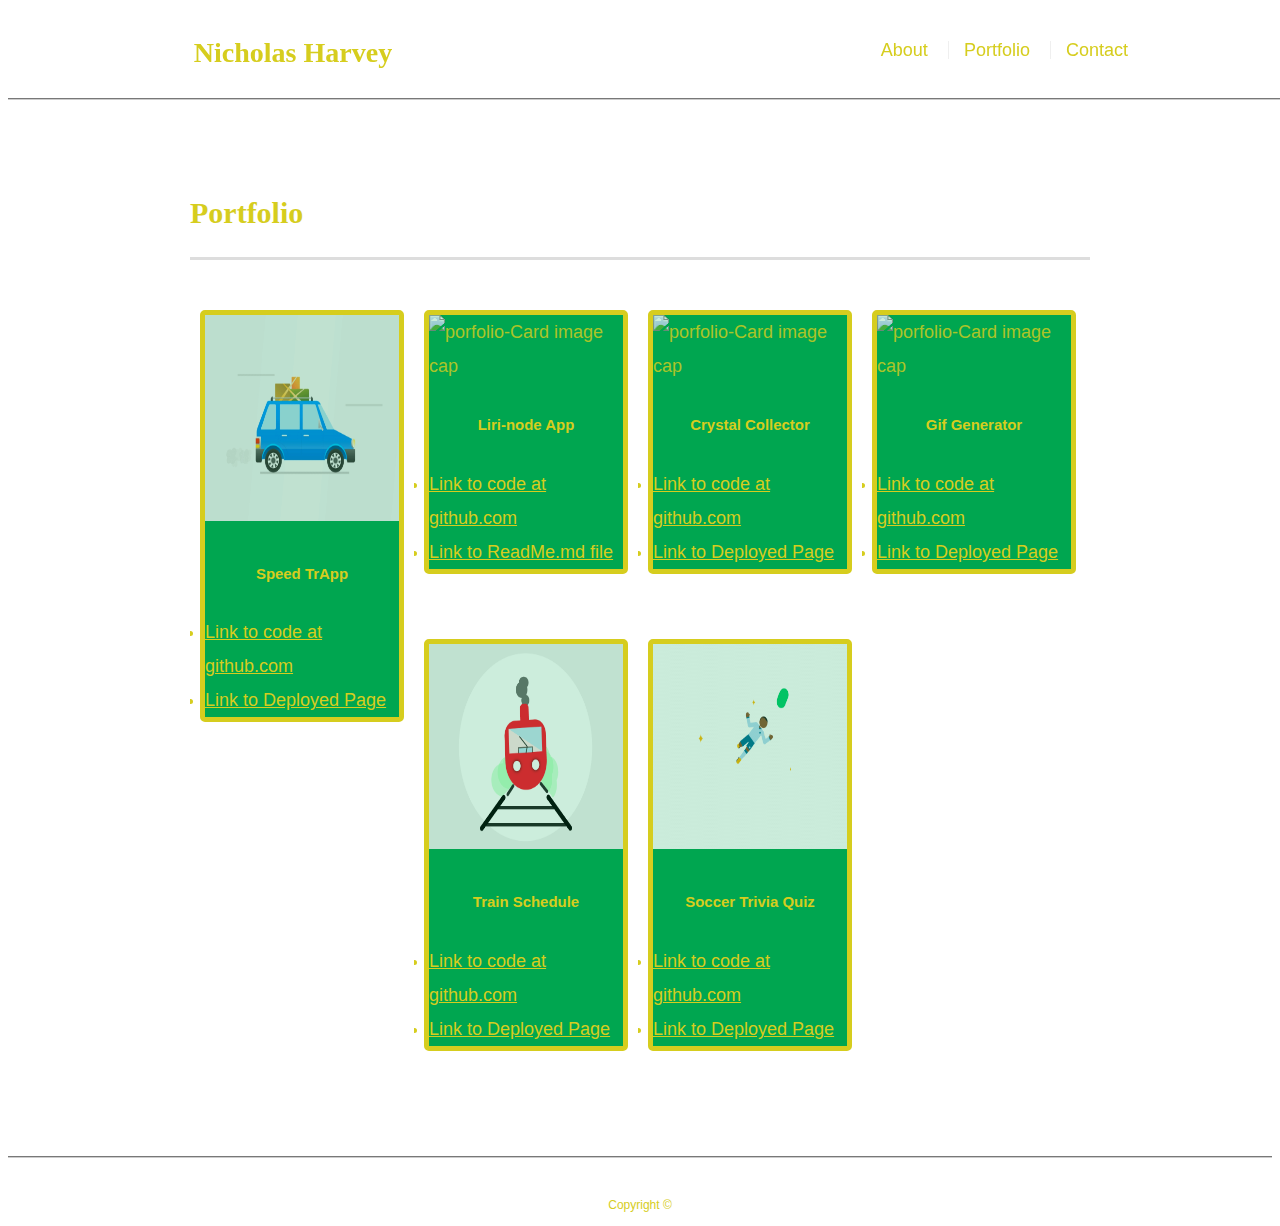
==== commit 38ed42da: "fixed some grid issues" ====
--- a/portfolio.html
+++ b/portfolio.html
@@ -24,110 +24,124 @@
   <div id="main-container" class="container">
     <section class="main-section">
       <h1>Portfolio</h1>
-      <div class="work">
-        <div class="porfolio-card">
-          <img class="porfolio-card-img-top" src="assets/images/cargif.gif" alt="porfolio-Card image cap">
-          <div class="porfolio-card-body">
-            <h5 class="porfolio-card-title">Speed TrApp</h5>
-            <nl>
-              <li>
-                <a class="links-to-pages" href="https://github.com/nicholas-harvey/Group_Project_1" class="btn btn-primary">
-                  Link to code at github.com</a>
-              </li>
-              <li>
-                <a class="links-to-pages" href="https://nicholas-harvey.github.io/Group_Project_1/"> Link to Deployed Page</a>
-              </li>
-            </nl>
+      <div class="row">
+        <div class="col-md-4">
+          <div class="work">
+            <div class="porfolio-card">
+              <img class="porfolio-card-img-top" src="assets/images/cargif.gif" alt="porfolio-Card image cap">
+              <div class="porfolio-card-body">
+                <h5 class="porfolio-card-title">Speed TrApp</h5>
+                <nl>
+                  <li>
+                    <a class="links-to-pages" href="https://github.com/nicholas-harvey/Group_Project_1" class="btn btn-primary">
+                      Link to code at github.com</a>
+                  </li>
+                  <li>
+                    <a class="links-to-pages" href="https://nicholas-harvey.github.io/Group_Project_1/"> Link to Deployed Page</a>
+                  </li>
+                </nl>
+              </div>
+            </div>
+          </div>
+        </div>
+        <div class="col-md-4">
+          <div class="work">
+            <div class="porfolio-card">
+              <img class="porfolio-card-img-top" src="assets/images/dashboard-intro_search-bar.gif" alt="porfolio-Card image cap">
+              <div class="porfolio-card-body">
+                <h5 class="porfolio-card-title">Liri-node App</h5>
+                <nl>
+                  <li>
+                    <a class="links-to-pages" href="https://github.com/nicholas-harvey/liri-node-app" class="btn btn-primary">Link to code at github.com</a>
+                  </li>
+                  <li>
+                    <a class="links-to-pages" href="https://github.com/nicholas-harvey/liri-node-app/commit/c9ed1dfa0771227c12de645a55bac38fa2f81ebe"
+                      class="btn btn-primary">Link to ReadMe.md file</a>
+                  </li>
+                </nl>
+              </div>
+            </div>
+          </div>
+        </div>
+        <div class="col-md-4">
+          <div class="work">
+            <div class="porfolio-card">
+              <nl>
+                <img class="porfolio-card-img-top" src="assets/images/crystal gif.gif" alt="porfolio-Card image cap">
+                <div class="porfolio-card-body">
+                  <nl>
+                    <h5 class="porfolio-card-title">Crystal Collector</h5>
+                    <li>
+                      <a class="links-to-pages" href="https://github.com/nicholas-harvey/unit-4-game/" class="btn btn-primary">Link to code at github.com</a>
+                    </li>
+                    <li>
+                      <a class="links-to-pages" href="https://nicholas-harvey.github.io/unit-4-game/">Link to Deployed Page</a>
+                    </li>
+                  </nl>
+                </div>
+            </div>
           </div>
         </div>
       </div>
-      <div class="work">
-        <div class="porfolio-card">
-          <img class="porfolio-card-img-top" src="assets/images/dashboard-intro_search-bar.gif" alt="porfolio-Card image cap">
-          <div class="porfolio-card-body">
-            <h5 class="porfolio-card-title">Liri-node App</h5>
-            <nl>
-              <li>
-                <a class="links-to-pages" href="https://github.com/nicholas-harvey/liri-node-app" class="btn btn-primary">Link to code at github.com</a>
-              </li>
-              <li>
-                <a class="links-to-pages" href="https://github.com/nicholas-harvey/liri-node-app/commit/c9ed1dfa0771227c12de645a55bac38fa2f81ebe"
-                  class="btn btn-primary">Link to ReadMe.md file</a>
-              </li>
-            </nl>
+      <div class="row">
+        <div class="col-md-4">
+          <div class="work">
+            <div class="porfolio-card">
+              <img class="porfolio-card-img-top" src="assets/images/giphypickle.gif" alt="porfolio-Card image cap">
+              <div class="porfolio-card-body">
+                <h5 class="porfolio-card-title">Gif Generator</h5>
+                <nl>
+                  <li>
+                    <a class="links-to-pages" href="https://github.com/nicholas-harvey/GIPHY.API-APP" class="btn btn-primary">Link to code at github.com</a>
+                  </li>
+                  <li>
+                    <a class="links-to-pages" href="https://nicholas-harvey.github.io/GIPHY.API-APP/">Link to Deployed Page</a>
+                  </li>
+                </nl>
+              </div>
+            </div>
           </div>
         </div>
-      </div>
-      <div>         </div>
-      <div class="work">
-        <div class="porfolio-card">
-          <nl>
-            <img class="porfolio-card-img-top" src="assets/images/crystal gif.gif" alt="porfolio-Card image cap">
-            <div class="porfolio-card-body">
-              <nl>
-                <h5 class="porfolio-card-title">Crystal Collector</h5>
-                <li>
-                  <a class="links-to-pages" href="https://github.com/nicholas-harvey/unit-4-game/" class="btn btn-primary">Link to code at github.com</a>
-                </li>
-                <li>
-                  <a class="links-to-pages" href="https://nicholas-harvey.github.io/unit-4-game/">Link to Deployed Page</a>
-                </li>
-              </nl>
+        <div class="col-md-4">
+          <div class="work">
+            <div class="porfolio-card">
+              <img class="porfolio-card-img-top" src="assets/images/traingif.gif" alt="porfolio-Card image cap">
+              <div class="porfolio-card-body">
+                <nl>
+                  <h5 class="porfolio-card-title">Train Schedule</h5>
+                  <li>
+                    <a class="links-to-pages" href="https://github.com/nicholas-harvey/Train-Times" class="btn btn-primary">Link to code at github.com</a>
+                  </li>
+                  <li>
+                    <a class="links-to-pages" href="https://nicholas-harvey.github.io/Train-Times/">Link to Deployed Page</a>
+                  </li>
+                </nl>
+              </div>
             </div>
-        </div>
-      </div>
-      <div class="work">
-        <div class="porfolio-card">
-          <img class="porfolio-card-img-top" src="assets/images/giphypickle.gif" alt="porfolio-Card image cap">
-          <div class="porfolio-card-body">
-            <h5 class="porfolio-card-title">Gif Generator</h5>
-            <nl>
-              <li>
-                <a class="links-to-pages" href="https://github.com/nicholas-harvey/GIPHY.API-APP" class="btn btn-primary">Link to code at github.com</a>
-              </li>
-              <li>
-                <a class="links-to-pages" href="https://nicholas-harvey.github.io/GIPHY.API-APP/">Link to Deployed Page</a>
-              </li>
-            </nl>
           </div>
         </div>
-      </div>
-      <div class="work">
-        <div class="porfolio-card">
-          <img class="porfolio-card-img-top" src="assets/images/traingif.gif" alt="porfolio-Card image cap">
-          <div class="porfolio-card-body">
-            <nl>
-              <h5 class="porfolio-card-title">Train Schedule</h5>
-              <li>
-                <a class="links-to-pages" href="https://github.com/nicholas-harvey/Train-Times" class="btn btn-primary">Link to code at github.com</a>
-              </li>
-              <li>
-                <a class="links-to-pages" href="https://nicholas-harvey.github.io/Train-Times/">Link to Deployed Page</a>
-              </li>
-            </nl>
-          </div>
-        </div>
-      </div>
-      <div class="work">
-        <div class="porfolio-card">
-          <img class="porfolio-card-img-top" src="assets/images/soccergif.gif" alt="porfolio-Card image cap">
-          <div class="porfolio-card-body">
-            <h5 class="porfolio-card-title">Soccer Trivia Quiz</h5>
-            <nl>
-              <li>
-                <a class="links-to-pages" href="https://github.com/nicholas-harvey/TriviaGame" class="btn btn-primary">
-                  Link to code at github.com</a>
-              </li>
-              <li>
-                <a class="links-to-pages" href="#"> Link to Deployed Page</a>
-              </li>
-            </nl>
+        <div class="col-md-4">
+          <div class="work">
+            <div class="porfolio-card">
+              <img class="porfolio-card-img-top" src="assets/images/soccergif.gif" alt="porfolio-Card image cap">
+              <div class="porfolio-card-body">
+                <h5 class="porfolio-card-title">Soccer Trivia Quiz</h5>
+                <nl>
+                  <li>
+                    <a class="links-to-pages" href="https://github.com/nicholas-harvey/Updated-Soccer-Trivia" class="btn btn-primary">
+                      Link to code at github.com</a>
+                  </li>
+                  <li>
+                    <a class="links-to-pages" href="https://nicholas-harvey.github.io/Updated-Soccer-Trivia/"> Link to Deployed Page</a>
+                  </li>
+                </nl>
+              </div>
+            </div>
           </div>
         </div>
       </div>
     </section>
   </div>
-
   <footer>
     <div class="container">
       Copyright &copy;
--- a/assets/css/cleand.css
+++ b/assets/css/cleand.css
@@ -10,30 +10,32 @@
   background-color: #00a650;
   border-style: solid;
   border-width: 5px;
-  border-color: #d6cd1e; 
+  border-color: #d6cd1e;
   border-radius: 5px;
 }
-.links-to-pages { 
+
+.links-to-pages {
   text-align: center;
 }
 
-#contact-button{
+#contact-button {
   background-color: #00a650;
   border-color: #d6cd1e;
-    border-style: solid;
-    width: 40%;
-    height: 49%;
-    font-size: 17px;
-    border-radius: 10px;
-}
+  border-style: solid;
+  width: 40%;
+  height: 49%;
+  font-size: 17px;
+  border-radius: 10px;
+}
+
 .porfolio-card-title {
-  text-align: center; 
-
+  text-align: center;
 }
 
 element.style {
   color: #d6cd1e;
 }
+
 * {
   box-sizing: border-box;
   color: #d6cd1e;
@@ -176,6 +178,7 @@
   float: left;
   width: 224px;
   margin: 20px 0 25px;
+  padding: 10px;
   right: 0%;
   left: 0%;
   overflow: auto;
@@ -190,6 +193,7 @@
   border: 0 none;
   opacity: 0.8;
 }
+
 img {
   height: 205.5px;
 }
@@ -217,6 +221,8 @@
   margin-top: 10px;
   margin-right: 25px;
   border-radius: 100%;
+  border-color: #d6cd1e;
+  border-width: 5px;
 }
 
 /* contact page */
@@ -261,17 +267,18 @@
   border-radius: 10px;
   border-color: #d6cd1e;
 }
-#contact-button{
+
+#contact-button {
   background-color: #00a650;
   border-color: #d6cd1e;
-    border-style: solid;
-    width: 54%;
-    height: 49%;
-    font-size: 17px;
-    border-radius: 10px;
-}
-
-@media screen and (max-width: 980px){
+  border-style: solid;
+  width: 54%;
+  height: 49%;
+  font-size: 17px;
+  border-radius: 10px;
+}
+
+@media screen and (max-width: 980px) {
   body {
     font-family: Arial, "Helvetica Neue", Helvetica, sans-serif;
     font-size: 18px;
@@ -279,32 +286,28 @@
     color: #d6cd1e;
     background-image: url("https://images.pexels.com/photos/326311/pexels-photo-326311.jpeg?auto=compress&cs=tinysrgb&dpr=2&h=750&w=1260");
   }
-  
   .porfolio-card {
     background-color: #00a650;
     border-style: solid;
     border-width: 5px;
-    border-color: #d6cd1e; 
+    border-color: #d6cd1e;
     border-radius: 5px;
   }
-  .links-to-pages { 
+  .links-to-pages {
     text-align: center;
   }
-  
-  #contact-button{
+  #contact-button {
     background-color: #00a650;
     border-color: #d6cd1e;
-      border-style: solid;
-      width: 40%;
-      height: 49%;
-      font-size: 17px;
-      border-radius: 10px;
+    border-style: solid;
+    width: 40%;
+    height: 49%;
+    font-size: 17px;
+    border-radius: 10px;
   }
   .porfolio-card-title {
-    text-align: center; 
-  
-  }
-  
+    text-align: center;
+  }
   element.style {
     color: #d6cd1e;
   }
@@ -312,16 +315,13 @@
     box-sizing: border-box;
     color: #d6cd1e;
   }
-  
   /* general */
-  
   .container {
     width: 100%;
     max-width: 960px;
     margin: 0 auto;
     clear: both;
   }
-  
   h1,
   h2,
   h3,
@@ -329,11 +329,9 @@
     margin-bottom: 20px;
     color: #d6cd1e;
   }
-  
   p:last-child {
     margin-bottom: 0;
   }
-  
   h1,
   h2,
   h3 {
@@ -341,7 +339,6 @@
     font-weight: 700;
     color: #d6cd1e;
   }
-  
   h1 {
     padding-bottom: 20px;
     font-size: 30px;
@@ -349,14 +346,11 @@
     border-bottom: 3px solid #ddd;
     color: #d6cd1e;
   }
-  
   h2,
   h3 {
     font-size: 22px;
   }
-  
   /* header */
-  
   #masthead {
     position: fixed;
     z-index: 99;
@@ -368,7 +362,6 @@
     border-bottom: 2px solid #ccc;
     border-bottom-style: groove;
   }
-  
   #logo {
     float: left;
     width: 250px;
@@ -382,12 +375,10 @@
     text-decoration: none;
     background: none;
   }
-  
   nav {
     float: right;
     margin-top: 25px;
   }
-  
   nav a {
     display: inline-block;
     padding-left: 15px;
@@ -397,13 +388,10 @@
     text-decoration: none;
     border-left: 1px solid #efefef;
   }
-  
   nav a:first-child {
     border-left: 0 none;
   }
-  
   /* footer */
-  
   footer {
     padding: 30px 0;
     clear: both;
@@ -416,7 +404,6 @@
     border-top-style: groove;
     height: 50px;
   }
-  
   h3,
   h2 {
     padding-bottom: 20px;
@@ -424,14 +411,11 @@
     line-height: 22px;
     border-bottom: 2px solid, #d6cd1e;
   }
-  
   /* main */
-  
   #main-container {
     padding-top: 130px;
     min-height: calc(100vh - 70px);
   }
-  
   .main-section {
     float: left;
     width: 100%;
@@ -442,21 +426,18 @@
     /* border: 1px solid #ddd; */
     color: white;
   }
-  
   /* portfolio page */
-  
   .work {
     position: relative;
     float: left;
     width: 274px;
+    padding: 10px;
     margin: 20px 0 25px;
     overflow: auto;
   }
-  
   .work:nth-child(even) {
     margin-right: 40px;
   }
-  
   .work img {
     width: 100%;
     border: 0 none;
@@ -465,7 +446,6 @@
   img {
     height: 205.5px;
   }
-  
   .work h3 {
     position: absolute;
     bottom: 20px;
@@ -481,7 +461,6 @@
     border-bottom: 0;
     /* height: 35%; */
   }
-  
   .auth-image {
     float: left;
     width: 200px;
@@ -489,18 +468,16 @@
     margin-top: 10px;
     margin-right: 25px;
     border-radius: 100%;
-  }
-  
+    border-color: #d6cd1e;
+    border-width: 2px;
+  }
   /* contact page */
-  
   #contact-form ul {
     margin-bottom: 20px;
   }
-  
   #contact-form li {
     margin-bottom: 10px;
   }
-  
   label,
   input[type=text],
   input[type=email],
@@ -509,7 +486,6 @@
     width: 100%;
     border-radius: 10px;
   }
-  
   input[type=text],
   input[type=email],
   textarea {
@@ -518,11 +494,9 @@
     font-size: 14px;
     border: 1px solid #ddd;
   }
-  
   textarea {
     height: 200px;
   }
-  
   input[type=submit] {
     padding: 10px 30px;
     font-size: 18px;
@@ -533,830 +507,732 @@
     border-radius: 10px;
     border-color: #d6cd1e;
   }
-  #contact-button{
+  #contact-button {
     background-color: #00a650;
     border-color: #d6cd1e;
+    border-style: solid;
+    width: 54%;
+    height: 49%;
+    font-size: 17px;
+    border-radius: 10px;
+  }
+  @media screen and (max-width: 768px) {
+    body {
+      font-family: Arial, "Helvetica Neue", Helvetica, sans-serif;
+      font-size: 18px;
+      line-height: 34px;
+      color: #d6cd1e;
+      background-image: url("https://images.pexels.com/photos/326311/pexels-photo-326311.jpeg?auto=compress&cs=tinysrgb&dpr=2&h=750&w=1260");
+    }
+    .porfolio-card {
+      background-color: #00a650;
+      border-style: solid;
+      border-width: 5px;
+      border-color: #d6cd1e;
+      border-radius: 5px;
+    }
+    .links-to-pages {
+      text-align: center;
+    }
+    #contact-button {
+      background-color: #00a650;
+      border-color: #d6cd1e;
+      border-style: solid;
+      width: 40%;
+      height: 49%;
+      font-size: 17px;
+      border-radius: 10px;
+    }
+    .porfolio-card-title {
+      text-align: center;
+    }
+    element.style {
+      color: #d6cd1e;
+    }
+    * {
+      box-sizing: border-box;
+      color: #d6cd1e;
+    }
+    /* general */
+    .container {
+      width: 100%;
+      max-width: 960px;
+      margin: 0 auto;
+      clear: both;
+    }
+    h1,
+    h2,
+    h3,
+    p {
+      margin-bottom: 20px;
+      color: #d6cd1e;
+    }
+    p:last-child {
+      margin-bottom: 0;
+    }
+    h1,
+    h2,
+    h3 {
+      font-family: Georgia, Times, "Times New Roman", serif;
+      font-weight: 700;
+      color: #d6cd1e;
+    }
+    h1 {
+      padding-bottom: 20px;
+      font-size: 30px;
+      line-height: 49px;
+      border-bottom: 3px solid #ddd;
+      color: #d6cd1e;
+    }
+    h2,
+    h3 {
+      font-size: 22px;
+    }
+    /* header */
+    #masthead {
+      position: fixed;
+      z-index: 99;
+      width: 100%;
+      margin: 0 0 30px;
+      overflow: auto;
+      color: #fff;
+      background-image: url("https://d2v9y0dukr6mq2.cloudfront.net/video/thumbnail/hMH8tD4/japanese-garden-green-grass-and-blurry-tree-in-background-2016_h0e4_zfxj_thumbnail-full01.png");
+      border-bottom: 2px solid #ccc;
+      border-bottom-style: groove;
+    }
+    #logo {
+      float: left;
+      width: 250px;
+      height: 90px;
+      font-family: Georgia, Times, "Times New Roman", serif;
+      font-size: 28px;
+      font-weight: 700;
+      line-height: 90px;
+      color: #d6cd1e;
+      text-align: center;
+      text-decoration: none;
+      background: none;
+    }
+    nav {
+      float: right;
+      margin-top: 25px;
+    }
+    nav a {
+      display: inline-block;
+      padding-left: 15px;
+      margin-left: 15px;
+      line-height: 18px;
+      color: #d6cd1e;
+      text-decoration: none;
+      border-left: 1px solid #efefef;
+    }
+    nav a:first-child {
+      border-left: 0 none;
+    }
+    /* footer */
+    footer {
+      padding: 30px 0;
+      clear: both;
+      font-size: 12px;
+      color: #fff;
+      color: #ccc;
+      text-align: center;
+      background-image: url("http://www.newcountryorganics.com/wp-content/uploads/2015/12/dirt.jpg");
+      border-top: 2px solid #ccc;
+      border-top-style: groove;
+      height: 50px;
+    }
+    h3,
+    h2 {
+      padding-bottom: 20px;
+      margin-bottom: 15px;
+      line-height: 22px;
+      border-bottom: 2px solid, #d6cd1e;
+    }
+    /* main */
+    #main-container {
+      padding-top: 130px;
+      min-height: calc(100vh - 70px);
+    }
+    .main-section {
+      float: left;
+      width: 100%;
+      max-width: 960px;
+      padding: 30px;
+      margin: 0 0 40px;
+      /* background: #fff; */
+      /* border: 1px solid #ddd; */
+      color: white;
+    }
+    /* portfolio page */
+    .work {
+      position: relative;
+      float: left;
+      width: 274px;
+      padding: 10px;
+      margin: 20px 0 25px;
+      overflow: auto;
+    }
+    .work:nth-child(even) {
+      margin-right: 40px;
+    }
+    .work img {
+      width: 100%;
+      border: 0 none;
+      opacity: 0.8;
+    }
+    img {
+      height: 205.5px;
+    }
+    .work h3 {
+      position: absolute;
+      bottom: 20px;
+      width: 100%;
+      padding: 15px;
+      margin-bottom: 0;
+      /* font-size: 12px; */
+      font-weight: 300;
+      line-height: 30px;
+      color: #fff;
+      text-align: center;
+      background: #4aaaa5;
+      border-bottom: 0;
+      /* height: 35%; */
+    }
+    .auth-image {
+      float: left;
+      width: 200px;
+      height: auto;
+      margin-top: 10px;
+      margin-right: 25px;
+      border-radius: 100%;
+    }
+    /* contact page */
+    #contact-form ul {
+      margin-bottom: 20px;
+    }
+    #contact-form li {
+      margin-bottom: 10px;
+    }
+    label,
+    input[type=text],
+    input[type=email],
+    textarea {
+      display: block;
+      width: 100%;
+      border-radius: 10px;
+    }
+    input[type=text],
+    input[type=email],
+    textarea {
+      height: 35px;
+      padding: 0 10px;
+      font-size: 14px;
+      border: 1px solid #ddd;
+    }
+    textarea {
+      height: 200px;
+    }
+    input[type=submit] {
+      padding: 10px 30px;
+      font-size: 18px;
+      color: #fff;
+      cursor: pointer;
+      background: #00a650;
+      border-style: solid;
+      border-radius: 10px;
+      border-color: #d6cd1e;
+    }
+    #contact-button {
+      background-color: #00a650;
+      border-color: #d6cd1e;
       border-style: solid;
       width: 54%;
       height: 49%;
       font-size: 17px;
       border-radius: 10px;
-  }
-
-@media screen and (max-width: 768px){
-  body {
-    font-family: Arial, "Helvetica Neue", Helvetica, sans-serif;
-    font-size: 18px;
-    line-height: 34px;
-    color: #d6cd1e;
-    background-image: url("https://images.pexels.com/photos/326311/pexels-photo-326311.jpeg?auto=compress&cs=tinysrgb&dpr=2&h=750&w=1260");
-  }
-  
-  .porfolio-card {
-    background-color: #00a650;
-    border-style: solid;
-    border-width: 5px;
-    border-color: #d6cd1e; 
-    border-radius: 5px;
-  }
-  .links-to-pages { 
-    text-align: center;
-  }
-  
-  #contact-button{
-    background-color: #00a650;
-    border-color: #d6cd1e;
-      border-style: solid;
-      width: 40%;
-      height: 49%;
-      font-size: 17px;
-      border-radius: 10px;
-  }
-  .porfolio-card-title {
-    text-align: center; 
-  
-  }
-  
-  element.style {
-    color: #d6cd1e;
-  }
-  * {
-    box-sizing: border-box;
-    color: #d6cd1e;
-  }
-  
-  /* general */
-  
-  .container {
-    width: 100%;
-    max-width: 960px;
-    margin: 0 auto;
-    clear: both;
-  }
-  
-  h1,
-  h2,
-  h3,
-  p {
-    margin-bottom: 20px;
-    color: #d6cd1e;
-  }
-  
-  p:last-child {
-    margin-bottom: 0;
-  }
-  
-  h1,
-  h2,
-  h3 {
-    font-family: Georgia, Times, "Times New Roman", serif;
-    font-weight: 700;
-    color: #d6cd1e;
-  }
-  
-  h1 {
-    padding-bottom: 20px;
-    font-size: 30px;
-    line-height: 49px;
-    border-bottom: 3px solid #ddd;
-    color: #d6cd1e;
-  }
-  
-  h2,
-  h3 {
-    font-size: 22px;
-  }
-  
-  /* header */
-  
-  #masthead {
-    position: fixed;
-    z-index: 99;
-    width: 100%;
-    margin: 0 0 30px;
-    overflow: auto;
-    color: #fff;
-    background-image: url("https://d2v9y0dukr6mq2.cloudfront.net/video/thumbnail/hMH8tD4/japanese-garden-green-grass-and-blurry-tree-in-background-2016_h0e4_zfxj_thumbnail-full01.png");
-    border-bottom: 2px solid #ccc;
-    border-bottom-style: groove;
-  }
-  
-  #logo {
-    float: left;
-    width: 250px;
-    height: 90px;
-    font-family: Georgia, Times, "Times New Roman", serif;
-    font-size: 28px;
-    font-weight: 700;
-    line-height: 90px;
-    color: #d6cd1e;
-    text-align: center;
-    text-decoration: none;
-    background: none;
-  }
-  
-  nav {
-    float: right;
-    margin-top: 25px;
-  }
-  
-  nav a {
-    display: inline-block;
-    padding-left: 15px;
-    margin-left: 15px;
-    line-height: 18px;
-    color: #d6cd1e;
-    text-decoration: none;
-    border-left: 1px solid #efefef;
-  }
-  
-  nav a:first-child {
-    border-left: 0 none;
-  }
-  
-  /* footer */
-  
-  footer {
-    padding: 30px 0;
-    clear: both;
-    font-size: 12px;
-    color: #fff;
-    color: #ccc;
-    text-align: center;
-    background-image: url("http://www.newcountryorganics.com/wp-content/uploads/2015/12/dirt.jpg");
-    border-top: 2px solid #ccc;
-    border-top-style: groove;
-    height: 50px;
-  }
-  
-  h3,
-  h2 {
-    padding-bottom: 20px;
-    margin-bottom: 15px;
-    line-height: 22px;
-    border-bottom: 2px solid, #d6cd1e;
-  }
-  
-  /* main */
-  
-  #main-container {
-    padding-top: 130px;
-    min-height: calc(100vh - 70px);
-  }
-  
-  .main-section {
-    float: left;
-    width: 100%;
-    max-width: 960px;
-    padding: 30px;
-    margin: 0 0 40px;
-    /* background: #fff; */
-    /* border: 1px solid #ddd; */
-    color: white;
-  }
-  
-  /* portfolio page */
-  
-  .work {
-    position: relative;
-    float: left;
-    width: 274px;
-    margin: 20px 0 25px;
-    overflow: auto;
-  }
-  
-  .work:nth-child(even) {
-    margin-right: 40px;
-  }
-  
-  .work img {
-    width: 100%;
-    border: 0 none;
-    opacity: 0.8;
-  }
-  img {
-    height: 205.5px;
-  }
-  
-  .work h3 {
-    position: absolute;
-    bottom: 20px;
-    width: 100%;
-    padding: 15px;
-    margin-bottom: 0;
-    /* font-size: 12px; */
-    font-weight: 300;
-    line-height: 30px;
-    color: #fff;
-    text-align: center;
-    background: #4aaaa5;
-    border-bottom: 0;
-    /* height: 35%; */
-  }
-  
-  .auth-image {
-    float: left;
-    width: 200px;
-    height: auto;
-    margin-top: 10px;
-    margin-right: 25px;
-    border-radius: 100%;
-  }
-  
-  /* contact page */
-  
-  #contact-form ul {
-    margin-bottom: 20px;
-  }
-  
-  #contact-form li {
-    margin-bottom: 10px;
-  }
-  
-  label,
-  input[type=text],
-  input[type=email],
-  textarea {
-    display: block;
-    width: 100%;
-    border-radius: 10px;
-  }
-  
-  input[type=text],
-  input[type=email],
-  textarea {
-    height: 35px;
-    padding: 0 10px;
-    font-size: 14px;
-    border: 1px solid #ddd;
-  }
-  
-  textarea {
-    height: 200px;
-  }
-  
-  input[type=submit] {
-    padding: 10px 30px;
-    font-size: 18px;
-    color: #fff;
-    cursor: pointer;
-    background: #00a650;
-    border-style: solid;
-    border-radius: 10px;
-    border-color: #d6cd1e;
-  }
-  #contact-button{
-    background-color: #00a650;
-    border-color: #d6cd1e;
-      border-style: solid;
-      width: 54%;
-      height: 49%;
-      font-size: 17px;
-      border-radius: 10px;
-  }
-
-@media screen and (max-width: 640px){
-
-  body {
-    font-family: Arial, "Helvetica Neue", Helvetica, sans-serif;
-    font-size: 18px;
-    line-height: 34px;
-    color: #d6cd1e;
-    background-image: url("https://images.pexels.com/photos/326311/pexels-photo-326311.jpeg?auto=compress&cs=tinysrgb&dpr=2&h=750&w=1260");
-  }
-  
-  .porfolio-card {
-    background-color: #00a650;
-    border-style: solid;
-    border-width: 5px;
-    border-color: #d6cd1e; 
-    border-radius: 5px;
-  }
-  .links-to-pages { 
-    text-align: center;
-  }
-  
-  #contact-button{
-    background-color: #00a650;
-    border-color: #d6cd1e;
-      border-style: solid;
-      width: 40%;
-      height: 49%;
-      font-size: 17px;
-      border-radius: 10px;
-  }
-  .porfolio-card-title {
-    text-align: center; 
-  
-  }
-  
-  element.style {
-    color: #d6cd1e;
-  }
-  * {
-    box-sizing: border-box;
-    color: #d6cd1e;
-  }
-  
-  /* general */
-  
-  .container {
-    width: 100%;
-    max-width: 960px;
-    margin: 0 auto;
-    clear: both;
-  }
-  
-  h1,
-  h2,
-  h3,
-  p {
-    margin-bottom: 20px;
-    color: #d6cd1e;
-  }
-  
-  p:last-child {
-    margin-bottom: 0;
-  }
-  
-  h1,
-  h2,
-  h3 {
-    font-family: Georgia, Times, "Times New Roman", serif;
-    font-weight: 700;
-    color: #d6cd1e;
-  }
-  
-  h1 {
-    padding-bottom: 20px;
-    font-size: 30px;
-    line-height: 49px;
-    border-bottom: 3px solid #ddd;
-    color: #d6cd1e;
-  }
-  
-  h2,
-  h3 {
-    font-size: 22px;
-  }
-  
-  /* header */
-  
-  #masthead {
-    position: fixed;
-    z-index: 99;
-    width: 100%;
-    margin: 0 0 30px;
-    overflow: auto;
-    color: #fff;
-    background-image: url("https://d2v9y0dukr6mq2.cloudfront.net/video/thumbnail/hMH8tD4/japanese-garden-green-grass-and-blurry-tree-in-background-2016_h0e4_zfxj_thumbnail-full01.png");
-    border-bottom: 2px solid #ccc;
-    border-bottom-style: groove;
-  }
-  
-  #logo {
-    float: left;
-    width: 250px;
-    height: 90px;
-    font-family: Georgia, Times, "Times New Roman", serif;
-    font-size: 28px;
-    font-weight: 700;
-    line-height: 90px;
-    color: #d6cd1e;
-    text-align: center;
-    text-decoration: none;
-    background: none;
-  }
-  
-  nav {
-    float: right;
-    margin-top: 25px;
-  }
-  
-  nav a {
-    display: inline-block;
-    padding-left: 15px;
-    margin-left: 15px;
-    line-height: 18px;
-    color: #d6cd1e;
-    text-decoration: none;
-    border-left: 1px solid #efefef;
-  }
-  
-  nav a:first-child {
-    border-left: 0 none;
-  }
-  
-  /* footer */
-  
-  footer {
-    padding: 30px 0;
-    clear: both;
-    font-size: 12px;
-    color: #fff;
-    color: #ccc;
-    text-align: center;
-    background-image: url("http://www.newcountryorganics.com/wp-content/uploads/2015/12/dirt.jpg");
-    border-top: 2px solid #ccc;
-    border-top-style: groove;
-    height: 50px;
-  }
-  
-  h3,
-  h2 {
-    padding-bottom: 20px;
-    margin-bottom: 15px;
-    line-height: 22px;
-    border-bottom: 2px solid, #d6cd1e;
-  }
-  
-  /* main */
-  
-  #main-container {
-    padding-top: 130px;
-    min-height: calc(100vh - 70px);
-  }
-  
-  .main-section {
-    float: left;
-    width: 100%;
-    max-width: 960px;
-    padding: 30px;
-    margin: 0 0 40px;
-    /* background: #fff; */
-    /* border: 1px solid #ddd; */
-    color: white;
-  }
-  
-  /* portfolio page */
-  
-  .work {
-    position: relative;
-    float: left;
-    width: 274px;
-    margin: 20px 0 25px;
-    overflow: auto;
-  }
-  
-  .work:nth-child(even) {
-    margin-right: 40px;
-  }
-  
-  .work img {
-    width: 100%;
-    border: 0 none;
-    opacity: 0.8;
-  }
-  img {
-    height: 205.5px;
-  }
-  
-  .work h3 {
-    position: absolute;
-    bottom: 20px;
-    width: 100%;
-    padding: 15px;
-    margin-bottom: 0;
-    /* font-size: 12px; */
-    font-weight: 300;
-    line-height: 30px;
-    color: #fff;
-    text-align: center;
-    background: #4aaaa5;
-    border-bottom: 0;
-    /* height: 35%; */
-  }
-  
-  .auth-image {
-    float: left;
-    width: 200px;
-    height: auto;
-    margin-top: 10px;
-    margin-right: 25px;
-    border-radius: 100%;
-  }
-  
-  /* contact page */
-  
-  #contact-form ul {
-    margin-bottom: 20px;
-  }
-  
-  #contact-form li {
-    margin-bottom: 10px;
-  }
-  
-  label,
-  input[type=text],
-  input[type=email],
-  textarea {
-    display: block;
-    width: 100%;
-    border-radius: 10px;
-  }
-  
-  input[type=text],
-  input[type=email],
-  textarea {
-    height: 35px;
-    padding: 0 10px;
-    font-size: 14px;
-    border: 1px solid #ddd;
-  }
-  
-  textarea {
-    height: 200px;
-  }
-  
-  input[type=submit] {
-    padding: 10px 30px;
-    font-size: 18px;
-    color: #fff;
-    cursor: pointer;
-    background: #00a650;
-    border-style: solid;
-    border-radius: 10px;
-    border-color: #d6cd1e;
-  }
-  #contact-button{
-    background-color: #00a650;
-    border-color: #d6cd1e;
-      border-style: solid;
-      width: 54%;
-      height: 49%;
-      font-size: 17px;
-      border-radius: 10px;
-  }
-
-@media screen and (max-width: 376px){
-  body {
-    font-family: Arial, "Helvetica Neue", Helvetica, sans-serif;
-    font-size: 18px;
-    line-height: 34px;
-    color: #d6cd1e;
-    background-image: url("https://images.pexels.com/photos/326311/pexels-photo-326311.jpeg?auto=compress&cs=tinysrgb&dpr=2&h=750&w=1260");
-  }
-  
-  .porfolio-card {
-    background-color: #00a650;
-    border-style: solid;
-    border-width: 5px;
-    border-color: #d6cd1e; 
-    border-radius: 5px;
-  }
-  .links-to-pages { 
-    text-align: center;
-  }
-  
-  #contact-button{
-    background-color: #00a650;
-    border-color: #d6cd1e;
-      border-style: solid;
-      width: 40%;
-      height: 49%;
-      font-size: 17px;
-      border-radius: 10px;
-  }
-  .porfolio-card-title {
-    text-align: center; 
-  
-  }
-  
-  element.style {
-    color: #d6cd1e;
-  }
-  * {
-    box-sizing: border-box;
-    color: #d6cd1e;
-  }
-  
-  /* general */
-  
-  .container {
-    width: 100%;
-    max-width: 960px;
-    margin: 0 auto;
-    clear: both;
-  }
-  
-  h1,
-  h2,
-  h3,
-  p {
-    margin-bottom: 20px;
-    color: #d6cd1e;
-  }
-  
-  p:last-child {
-    margin-bottom: 0;
-  }
-  
-  h1,
-  h2,
-  h3 {
-    font-family: Georgia, Times, "Times New Roman", serif;
-    font-weight: 700;
-    color: #d6cd1e;
-  }
-  
-  h1 {
-    padding-bottom: 20px;
-    font-size: 30px;
-    line-height: 49px;
-    border-bottom: 3px solid #ddd;
-    color: #d6cd1e;
-  }
-  
-  h2,
-  h3 {
-    font-size: 22px;
-  }
-  
-  /* header */
-  
-  #masthead {
-    position: fixed;
-    z-index: 99;
-    width: 100%;
-    margin: 0 0 30px;
-    overflow: auto;
-    color: #fff;
-    background-image: url("https://d2v9y0dukr6mq2.cloudfront.net/video/thumbnail/hMH8tD4/japanese-garden-green-grass-and-blurry-tree-in-background-2016_h0e4_zfxj_thumbnail-full01.png");
-    border-bottom: 2px solid #ccc;
-    border-bottom-style: groove;
-  }
-  
-  #logo {
-    float: left;
-    width: 250px;
-    height: 90px;
-    font-family: Georgia, Times, "Times New Roman", serif;
-    font-size: 28px;
-    font-weight: 700;
-    line-height: 90px;
-    color: #d6cd1e;
-    text-align: center;
-    text-decoration: none;
-    background: none;
-  }
-  
-  nav {
-    float: right;
-    margin-top: 25px;
-  }
-  
-  nav a {
-    display: inline-block;
-    padding-left: 15px;
-    margin-left: 15px;
-    line-height: 18px;
-    color: #d6cd1e;
-    text-decoration: none;
-    border-left: 1px solid #efefef;
-  }
-  
-  nav a:first-child {
-    border-left: 0 none;
-  }
-  
-  /* footer */
-  
-  footer {
-    padding: 30px 0;
-    clear: both;
-    font-size: 12px;
-    color: #fff;
-    color: #ccc;
-    text-align: center;
-    background-image: url("http://www.newcountryorganics.com/wp-content/uploads/2015/12/dirt.jpg");
-    border-top: 2px solid #ccc;
-    border-top-style: groove;
-    height: 50px;
-  }
-  
-  h3,
-  h2 {
-    padding-bottom: 20px;
-    margin-bottom: 15px;
-    line-height: 22px;
-    border-bottom: 2px solid, #d6cd1e;
-  }
-  
-  /* main */
-  
-  #main-container {
-    padding-top: 130px;
-    min-height: calc(100vh - 70px);
-  }
-  
-  .main-section {
-    float: left;
-    width: 100%;
-    max-width: 960px;
-    padding: 30px;
-    margin: 0 0 40px;
-    /* background: #fff; */
-    /* border: 1px solid #ddd; */
-    color: white;
-  }
-  
-  /* portfolio page */
-  
-  .work {
-    position: relative;
-    float: left;
-    width: 274px;
-    margin: 20px 0 25px;
-    overflow: auto;
-  }
-  
-  .work:nth-child(even) {
-    margin-right: 40px;
-  }
-  
-  .work img {
-    width: 100%;
-    border: 0 none;
-    opacity: 0.8;
-  }
-  img {
-    height: 205.5px;
-  }
-  
-  .work h3 {
-    position: absolute;
-    bottom: 20px;
-    width: 100%;
-    padding: 15px;
-    margin-bottom: 0;
-    /* font-size: 12px; */
-    font-weight: 300;
-    line-height: 30px;
-    color: #fff;
-    text-align: center;
-    background: #4aaaa5;
-    border-bottom: 0;
-    /* height: 35%; */
-  }
-  
-  .auth-image {
-    float: left;
-    width: 200px;
-    height: auto;
-    margin-top: 10px;
-    margin-right: 25px;
-    border-radius: 100%;
-  }
-  
-  /* contact page */
-  
-  #contact-form ul {
-    margin-bottom: 20px;
-  }
-  
-  #contact-form li {
-    margin-bottom: 10px;
-  }
-  
-  label,
-  input[type=text],
-  input[type=email],
-  textarea {
-    display: block;
-    width: 100%;
-    border-radius: 10px;
-  }
-  
-  input[type=text],
-  input[type=email],
-  textarea {
-    height: 35px;
-    padding: 0 10px;
-    font-size: 14px;
-    border: 1px solid #ddd;
-  }
-  
-  textarea {
-    height: 200px;
-  }
-  
-  input[type=submit] {
-    padding: 10px 30px;
-    font-size: 18px;
-    color: #fff;
-    cursor: pointer;
-    background: #00a650;
-    border-style: solid;
-    border-radius: 10px;
-    border-color: #d6cd1e;
-  }
-  #contact-button{
-    background-color: #00a650;
-    border-color: #d6cd1e;
-      border-style: solid;
-      width: 54%;
-      height: 49%;
-      font-size: 17px;
-      border-radius: 10px;
-  }
-}+    }
+    @media screen and (max-width: 640px) {
+      body {
+        font-family: Arial, "Helvetica Neue", Helvetica, sans-serif;
+        font-size: 18px;
+        line-height: 34px;
+        color: #d6cd1e;
+        background-image: url("https://images.pexels.com/photos/326311/pexels-photo-326311.jpeg?auto=compress&cs=tinysrgb&dpr=2&h=750&w=1260");
+      }
+      .porfolio-card {
+        background-color: #00a650;
+        border-style: solid;
+        border-width: 5px;
+        border-color: #d6cd1e;
+        border-radius: 5px;
+      }
+      .links-to-pages {
+        text-align: center;
+      }
+      #contact-button {
+        background-color: #00a650;
+        border-color: #d6cd1e;
+        border-style: solid;
+        width: 40%;
+        height: 49%;
+        font-size: 17px;
+        border-radius: 10px;
+      }
+      .porfolio-card-title {
+        text-align: center;
+      }
+      element.style {
+        color: #d6cd1e;
+      }
+      * {
+        box-sizing: border-box;
+        color: #d6cd1e;
+      }
+      /* general */
+      .container {
+        width: 100%;
+        max-width: 960px;
+        margin: 0 auto;
+        clear: both;
+      }
+      h1,
+      h2,
+      h3,
+      p {
+        margin-bottom: 20px;
+        color: #d6cd1e;
+      }
+      p:last-child {
+        margin-bottom: 0;
+      }
+      h1,
+      h2,
+      h3 {
+        font-family: Georgia, Times, "Times New Roman", serif;
+        font-weight: 700;
+        color: #d6cd1e;
+      }
+      h1 {
+        padding-bottom: 20px;
+        font-size: 30px;
+        line-height: 49px;
+        border-bottom: 3px solid #ddd;
+        color: #d6cd1e;
+      }
+      h2,
+      h3 {
+        font-size: 22px;
+      }
+      /* header */
+      #masthead {
+        position: fixed;
+        z-index: 99;
+        width: 100%;
+        margin: 0 0 30px;
+        overflow: auto;
+        color: #fff;
+        background-image: url("https://d2v9y0dukr6mq2.cloudfront.net/video/thumbnail/hMH8tD4/japanese-garden-green-grass-and-blurry-tree-in-background-2016_h0e4_zfxj_thumbnail-full01.png");
+        border-bottom: 2px solid #ccc;
+        border-bottom-style: groove;
+      }
+      #logo {
+        float: left;
+        width: 250px;
+        height: 90px;
+        font-family: Georgia, Times, "Times New Roman", serif;
+        font-size: 28px;
+        font-weight: 700;
+        line-height: 90px;
+        color: #d6cd1e;
+        text-align: center;
+        text-decoration: none;
+        background: none;
+      }
+      nav {
+        float: right;
+        margin-top: 25px;
+      }
+      nav a {
+        display: inline-block;
+        padding-left: 15px;
+        margin-left: 15px;
+        line-height: 18px;
+        color: #d6cd1e;
+        text-decoration: none;
+        border-left: 1px solid #efefef;
+      }
+      nav a:first-child {
+        border-left: 0 none;
+      }
+      /* footer */
+      footer {
+        padding: 30px 0;
+        clear: both;
+        font-size: 12px;
+        color: #fff;
+        color: #ccc;
+        text-align: center;
+        background-image: url("http://www.newcountryorganics.com/wp-content/uploads/2015/12/dirt.jpg");
+        border-top: 2px solid #ccc;
+        border-top-style: groove;
+        height: 50px;
+      }
+      h3,
+      h2 {
+        padding-bottom: 20px;
+        margin-bottom: 15px;
+        line-height: 22px;
+        border-bottom: 2px solid, #d6cd1e;
+      }
+      /* main */
+      #main-container {
+        padding-top: 130px;
+        min-height: calc(100vh - 70px);
+      }
+      .main-section {
+        float: left;
+        width: 100%;
+        max-width: 960px;
+        padding: 30px;
+        margin: 0 0 40px;
+        /* background: #fff; */
+        /* border: 1px solid #ddd; */
+        color: white;
+      }
+      /* portfolio page */
+      .work {
+        position: relative;
+        float: left;
+        width: 274px;
+        padding: 10px;
+        margin: 20px 0 25px;
+        overflow: auto;
+      }
+      .work:nth-child(even) {
+        margin-right: 40px;
+      }
+      .work img {
+        width: 100%;
+        border: 0 none;
+        opacity: 0.8;
+      }
+      img {
+        height: 205.5px;
+      }
+      .work h3 {
+        position: absolute;
+        bottom: 20px;
+        width: 100%;
+        padding: 15px;
+        margin-bottom: 0;
+        /* font-size: 12px; */
+        font-weight: 300;
+        line-height: 30px;
+        color: #fff;
+        text-align: center;
+        background: #4aaaa5;
+        border-bottom: 0;
+        /* height: 35%; */
+      }
+      .auth-image {
+        float: left;
+        width: 200px;
+        height: auto;
+        margin-top: 10px;
+        margin-right: 25px;
+        border-radius: 100%;
+      }
+      /* contact page */
+      #contact-form ul {
+        margin-bottom: 20px;
+      }
+      #contact-form li {
+        margin-bottom: 10px;
+      }
+      label,
+      input[type=text],
+      input[type=email],
+      textarea {
+        display: block;
+        width: 100%;
+        border-radius: 10px;
+      }
+      input[type=text],
+      input[type=email],
+      textarea {
+        height: 35px;
+        padding: 0 10px;
+        font-size: 14px;
+        border: 1px solid #ddd;
+      }
+      textarea {
+        height: 200px;
+      }
+      input[type=submit] {
+        padding: 10px 30px;
+        font-size: 18px;
+        color: #fff;
+        cursor: pointer;
+        background: #00a650;
+        border-style: solid;
+        border-radius: 10px;
+        border-color: #d6cd1e;
+      }
+      #contact-button {
+        background-color: #00a650;
+        border-color: #d6cd1e;
+        border-style: solid;
+        width: 54%;
+        height: 49%;
+        font-size: 17px;
+        border-radius: 10px;
+      }
+      @media screen and (max-width: 376px) {
+        body {
+          font-family: Arial, "Helvetica Neue", Helvetica, sans-serif;
+          font-size: 18px;
+          line-height: 34px;
+          color: #d6cd1e;
+          background-image: url("https://images.pexels.com/photos/326311/pexels-photo-326311.jpeg?auto=compress&cs=tinysrgb&dpr=2&h=750&w=1260");
+        }
+        .porfolio-card {
+          background-color: #00a650;
+          border-style: solid;
+          border-width: 5px;
+          border-color: #d6cd1e;
+          border-radius: 5px;
+        }
+        .links-to-pages {
+          text-align: center;
+        }
+        #contact-button {
+          background-color: #00a650;
+          border-color: #d6cd1e;
+          border-style: solid;
+          width: 40%;
+          height: 49%;
+          font-size: 17px;
+          border-radius: 10px;
+        }
+        .porfolio-card-title {
+          text-align: center;
+        }
+        element.style {
+          color: #d6cd1e;
+        }
+        * {
+          box-sizing: border-box;
+          color: #d6cd1e;
+        }
+        /* general */
+        .container {
+          width: 100%;
+          max-width: 960px;
+          margin: 0 auto;
+          clear: both;
+        }
+        h1,
+        h2,
+        h3,
+        p {
+          margin-bottom: 20px;
+          color: #d6cd1e;
+        }
+        p:last-child {
+          margin-bottom: 0;
+        }
+        h1,
+        h2,
+        h3 {
+          font-family: Georgia, Times, "Times New Roman", serif;
+          font-weight: 700;
+          color: #d6cd1e;
+        }
+        h1 {
+          padding-bottom: 20px;
+          font-size: 30px;
+          line-height: 49px;
+          border-bottom: 3px solid #ddd;
+          color: #d6cd1e;
+        }
+        h2,
+        h3 {
+          font-size: 22px;
+        }
+        /* header */
+        #masthead {
+          position: fixed;
+          z-index: 99;
+          width: 100%;
+          margin: 0 0 30px;
+          overflow: auto;
+          color: #fff;
+          background-image: url("https://d2v9y0dukr6mq2.cloudfront.net/video/thumbnail/hMH8tD4/japanese-garden-green-grass-and-blurry-tree-in-background-2016_h0e4_zfxj_thumbnail-full01.png");
+          border-bottom: 2px solid #ccc;
+          border-bottom-style: groove;
+        }
+        #logo {
+          float: left;
+          width: 250px;
+          height: 90px;
+          font-family: Georgia, Times, "Times New Roman", serif;
+          font-size: 28px;
+          font-weight: 700;
+          line-height: 90px;
+          color: #d6cd1e;
+          text-align: center;
+          text-decoration: none;
+          background: none;
+        }
+        nav {
+          float: left;
+          margin-top: 25px;
+        }
+        nav a {
+          display: inline-block;
+          padding-left: 15px;
+          margin-left: 15px;
+          line-height: 18px;
+          color: #d6cd1e;
+          text-decoration: none;
+          border-left: 1px solid #efefef;
+        }
+        nav a:first-child {
+          border-left: 0 none;
+        }
+        /* footer */
+        footer {
+          padding: 30px 0;
+          clear: both;
+          font-size: 12px;
+          color: #fff;
+          color: #ccc;
+          text-align: center;
+          background-image: url("http://www.newcountryorganics.com/wp-content/uploads/2015/12/dirt.jpg");
+          border-top: 2px solid #ccc;
+          border-top-style: groove;
+          height: 50px;
+        }
+        h3,
+        h2 {
+          padding-bottom: 20px;
+          margin-bottom: 15px;
+          line-height: 22px;
+          border-bottom: 2px solid, #d6cd1e;
+        }
+        /* main */
+        #main-container {
+          padding-top: 130px;
+          min-height: calc(100vh - 70px);
+        }
+        .main-section {
+          float: left;
+          width: 100%;
+          max-width: 960px;
+          padding: 30px;
+          margin: 0 0 40px;
+          /* background: #fff; */
+          /* border: 1px solid #ddd; */
+          color: white;
+        }
+        /* portfolio page */
+        .work {
+          position: relative;
+          float: left;
+          width: 274px;
+          margin: 20px 0 25px;
+          padding: 10px;
+          overflow: auto;
+        }
+        .work:nth-child(even) {
+          margin-right: 40px;
+        }
+        .work img {
+          width: 100%;
+          border: 0 none;
+          opacity: 0.8;
+        }
+        img {
+          height: 205.5px;
+        }
+        .work h3 {
+          position: absolute;
+          bottom: 20px;
+          width: 100%;
+          padding: 15px;
+          margin-bottom: 0;
+          /* font-size: 12px; */
+          font-weight: 300;
+          line-height: 30px;
+          color: #fff;
+          text-align: center;
+          background: #4aaaa5;
+          border-bottom: 0;
+          /* height: 35%; */
+        }
+        .auth-image {
+          /* float: center; */
+          width: 200px;
+          height: auto;
+          margin-top: 10px;
+          margin-right: 25px;
+          border-radius: 100%;
+        }
+        /* contact page */
+        #contact-form ul {
+          margin-bottom: 20px;
+        }
+        #contact-form li {
+          margin-bottom: 10px;
+        }
+        label,
+        input[type=text],
+        input[type=email],
+        textarea {
+          display: block;
+          width: 100%;
+          border-radius: 10px;
+        }
+        input[type=text],
+        input[type=email],
+        textarea {
+          height: 35px;
+          padding: 0 10px;
+          font-size: 14px;
+          border: 1px solid #ddd;
+        }
+        textarea {
+          height: 200px;
+        }
+        input[type=submit] {
+          padding: 10px 30px;
+          font-size: 18px;
+          color: #fff;
+          cursor: pointer;
+          background: #00a650;
+          border-style: solid;
+          border-radius: 10px;
+          border-color: #d6cd1e;
+        }
+        #contact-button {
+          background-color: #00a650;
+          border-color: #d6cd1e;
+          border-style: solid;
+          width: 54%;
+          height: 49%;
+          font-size: 17px;
+          border-radius: 10px;
+        }
+        /* #bio-text {
+          margin-top: 25%;
+        } */
+
+        #main-text{
+          color: #d6cd1e; 
+          position: relative; 
+          padding-top: 250px;  
+          text-indent: 25px;
+          text-align: center;
+        }
+      }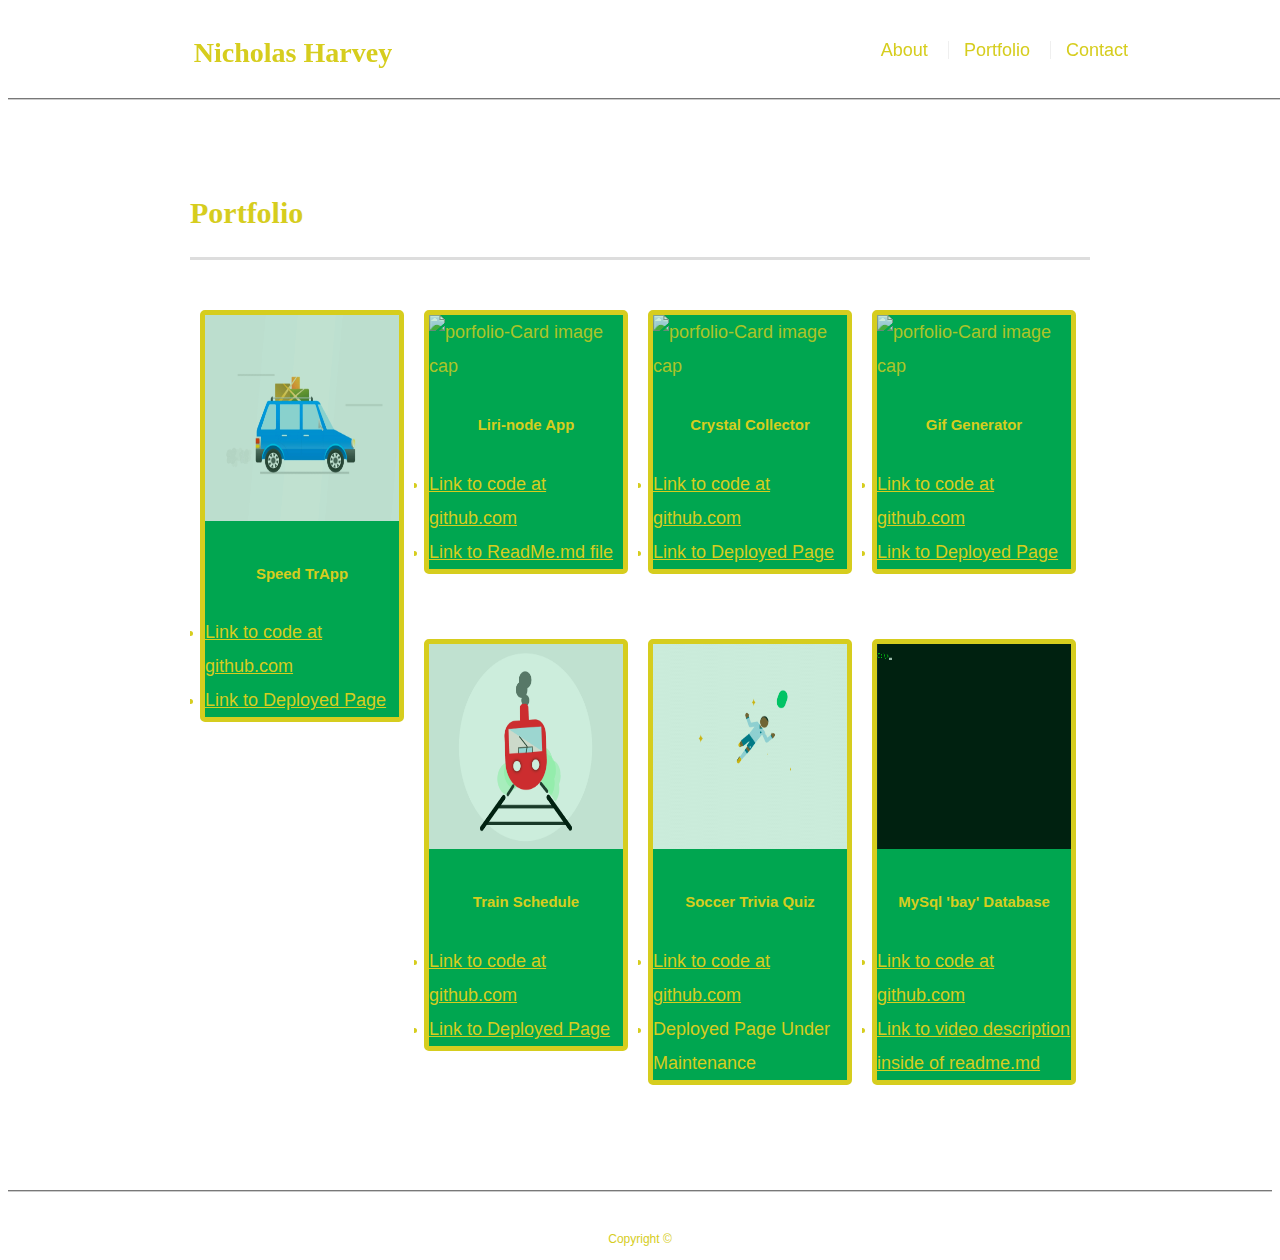
==== commit e51c402b: "my sql homework added to profile" ====
--- a/portfolio.html
+++ b/portfolio.html
@@ -131,8 +131,28 @@
                     <a class="links-to-pages" href="https://github.com/nicholas-harvey/Updated-Soccer-Trivia" class="btn btn-primary">
                       Link to code at github.com</a>
                   </li>
+                  <!-- <li>
+                    <a class="links-to-pages" href="https://nicholas-harvey.github.io/Updated-Soccer-Trivia/"> Link to Deployed Page</a>
+                  </li> -->
+                  <li>Deployed Page Under Maintenance</li>
+                </nl>
+              </div>
+            </div>
+          </div>
+        </div>
+        <div class="col-md-4">
+          <div class="work">
+            <div class="porfolio-card">
+              <img class="porfolio-card-img-top" src="assets/images/cli.gif" alt="porfolio-Card image cap">
+              <div class="porfolio-card-body">
+                <h5 class="porfolio-card-title">MySql 'bay' Database</h5>
+                <nl>
                   <li>
-                    <a class="links-to-pages" href="https://nicholas-harvey.github.io/Updated-Soccer-Trivia/"> Link to Deployed Page</a>
+                    <a class="links-to-pages" href="https://github.com/nicholas-harvey/Amazon_My_Sql_Homework" class="btn btn-primary">
+                      Link to code at github.com</a>
+                  </li>
+                  <li>
+                    <a class="links-to-pages" href="chrome-extension://mmeijimgabbpbgpdklnllpncmdofkcpn/app.html#/files/2744dc8f-0378-40d3-yffc-10c604155652">Link to video description inside of readme.md</a>
                   </li>
                 </nl>
               </div>
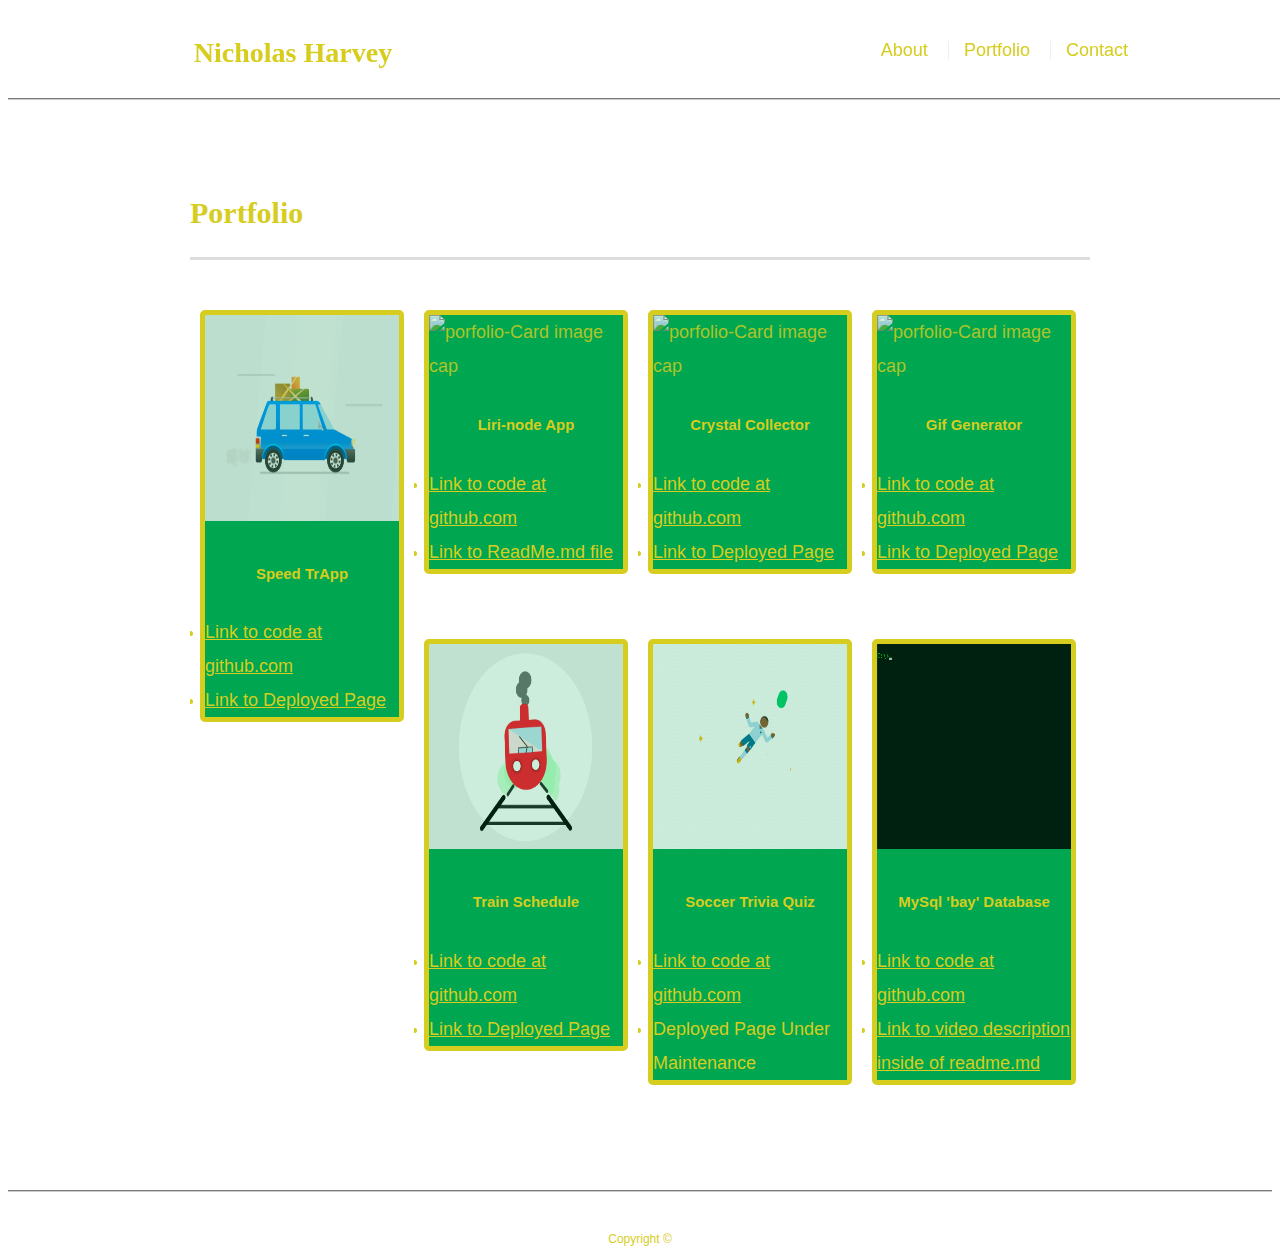
==== commit eb60d311: "correct link to video added" ====
--- a/portfolio.html
+++ b/portfolio.html
@@ -152,7 +152,7 @@
                       Link to code at github.com</a>
                   </li>
                   <li>
-                    <a class="links-to-pages" href="chrome-extension://mmeijimgabbpbgpdklnllpncmdofkcpn/app.html#/files/2744dc8f-0378-40d3-yffc-10c604155652">Link to video description inside of readme.md</a>
+                    <a class="links-to-pages" href="https://github.com/nicholas-harvey/Amazon_My_Sql_Homework/blob/a1918b516436515b4aa8dc479187f2a20fe3f051/README%20(LINK%20TO%20VIDEO%20DESCRIPTION%20INSIDE%20HERE).md">Link to video description inside of readme.md</a>
                   </li>
                 </nl>
               </div>
